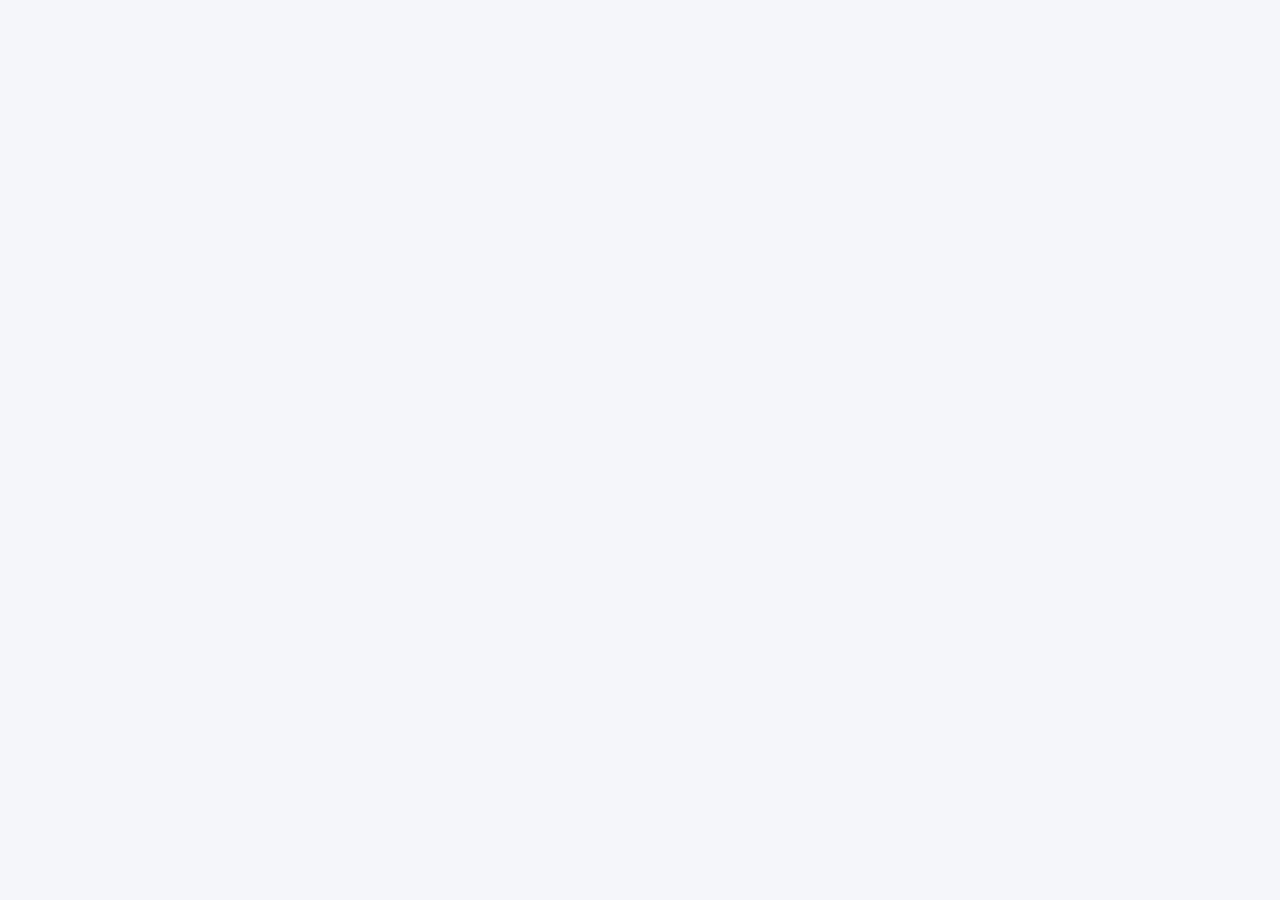
==== panel/index.html @ 8fb0e231 "Replace AriaNg/File Browser with a single web panel for aria2, files and Google Drive Co-Authored-By" ====
<!doctype html>
<html lang="bn">
<head>
<meta charset="utf-8">
<meta name="viewport" content="width=device-width, initial-scale=1">
<title>Download Panel</title>
<link rel="icon" href="data:image/svg+xml,<svg xmlns='http://www.w3.org/2000/svg' viewBox='0 0 24 24'><path fill='%232563eb' d='M12 3v10.6l3.3-3.3 1.4 1.4L12 16.4l-4.7-4.7 1.4-1.4 3.3 3.3V3zM5 19h14v2H5z'/></svg>">
<style>
:root {
  --bg: #f4f6fa; --card: #ffffff; --text: #111827; --muted: #6b7280; --line: #e5e7eb;
  --accent: #2563eb; --accent-soft: #dbeafe; --ok: #16a34a; --warn: #d97706; --bad: #dc2626;
  --bar: #e5e7eb; --shadow: 0 1px 3px rgba(0,0,0,.06), 0 1px 2px rgba(0,0,0,.04);
}
@media (prefers-color-scheme: dark) {
  :root {
    --bg: #0f1115; --card: #181b22; --text: #e5e7eb; --muted: #9ca3af; --line: #2a2f3a;
    --accent: #60a5fa; --accent-soft: #1e2a44; --ok: #4ade80; --warn: #fbbf24; --bad: #f87171;
    --bar: #2a2f3a; --shadow: none;
  }
}
* { box-sizing: border-box; }
body { margin: 0; background: var(--bg); color: var(--text);
  font: 15px/1.5 system-ui, -apple-system, "Segoe UI", "Noto Sans Bengali", sans-serif; }
button, input, select, textarea { font: inherit; color: inherit; }
a { color: var(--accent); }
.hidden { display: none !important; }

header { background: var(--card); border-bottom: 1px solid var(--line); position: sticky; top: 0; z-index: 5; }
.top { max-width: 1100px; margin: 0 auto; padding: 10px 16px; display: flex; align-items: center; gap: 12px; flex-wrap: wrap; }
.brand { font-weight: 700; font-size: 17px; display: flex; align-items: center; gap: 8px; }
.stats { margin-left: auto; display: flex; gap: 14px; font-size: 13px; color: var(--muted); flex-wrap: wrap; }
.stats b { color: var(--text); font-weight: 600; }
nav { max-width: 1100px; margin: 0 auto; padding: 0 8px; display: flex; gap: 2px; overflow-x: auto; }
nav button { background: none; border: 0; padding: 10px 12px; cursor: pointer; color: var(--muted);
  border-bottom: 2px solid transparent; white-space: nowrap; }
nav button.active { color: var(--accent); border-bottom-color: var(--accent); font-weight: 600; }
.badge { background: var(--accent); color: #fff; border-radius: 99px; font-size: 11px; padding: 0 6px; margin-left: 4px; }

main { max-width: 1100px; margin: 0 auto; padding: 16px; }
.card { background: var(--card); border: 1px solid var(--line); border-radius: 12px; padding: 16px; margin-bottom: 16px; box-shadow: var(--shadow); }
.card h2 { margin: 0 0 12px; font-size: 16px; }
.row { display: flex; gap: 8px; flex-wrap: wrap; align-items: center; }
.grow { flex: 1; min-width: 160px; }
label.small { font-size: 13px; color: var(--muted); display: block; margin-bottom: 4px; }
input[type=text], input[type=password], input[type=url], select, textarea {
  width: 100%; background: var(--bg); border: 1px solid var(--line); border-radius: 8px; padding: 8px 10px; }
textarea { min-height: 90px; resize: vertical; font-family: ui-monospace, monospace; font-size: 13px; }
.btn { border: 1px solid var(--line); background: var(--card); border-radius: 8px; padding: 7px 12px; cursor: pointer; white-space: nowrap; }
.btn:hover { border-color: var(--accent); }
.btn.primary { background: var(--accent); border-color: var(--accent); color: #fff; }
.btn.danger { color: var(--bad); }
.btn.sm { padding: 3px 8px; font-size: 13px; }
.btn:disabled { opacity: .5; cursor: default; }
.muted { color: var(--muted); font-size: 13px; }

.list { display: flex; flex-direction: column; }
.item { display: flex; gap: 10px; align-items: center; padding: 10px 4px; border-top: 1px solid var(--line); flex-wrap: wrap; }
.item:first-child { border-top: 0; }
.item .name { flex: 1; min-width: 180px; word-break: break-all; }
.item .name.link { cursor: pointer; color: var(--accent); }
.item .meta { font-size: 12px; color: var(--muted); }
.actions { display: flex; gap: 4px; flex-wrap: wrap; }
.bar { height: 6px; background: var(--bar); border-radius: 99px; overflow: hidden; margin-top: 6px; }
.bar > i { display: block; height: 100%; background: var(--accent); transition: width .4s; }
.bar.ok > i { background: var(--ok); } .bar.bad > i { background: var(--bad); } .bar.warn > i { background: var(--warn); }
.pill { font-size: 11px; padding: 1px 8px; border-radius: 99px; background: var(--accent-soft); color: var(--accent); }
.pill.ok { color: var(--ok); } .pill.bad { color: var(--bad); } .pill.warn { color: var(--warn); }
.crumbs { display: flex; gap: 4px; flex-wrap: wrap; align-items: center; margin-bottom: 8px; font-size: 14px; }
.crumbs a { cursor: pointer; text-decoration: none; }
.drop { border: 2px dashed var(--line); border-radius: 10px; padding: 14px; text-align: center; color: var(--muted); font-size: 14px; }
.drop.over { border-color: var(--accent); color: var(--accent); background: var(--accent-soft); }
.tabs2 { display: flex; gap: 6px; margin-bottom: 10px; flex-wrap: wrap; }
.empty { text-align: center; color: var(--muted); padding: 24px 0; }
.steps { margin: 0; padding-left: 20px; }
.steps li { margin-bottom: 10px; }

#login { max-width: 360px; margin: 12vh auto; }
#toast { position: fixed; bottom: 16px; left: 50%; transform: translateX(-50%); z-index: 20;
  display: flex; flex-direction: column; gap: 6px; width: min(92vw, 420px); }
#toast div { background: #111827; color: #fff; padding: 10px 14px; border-radius: 8px; font-size: 14px; box-shadow: 0 4px 12px rgba(0,0,0,.2); }
#toast div.err { background: var(--bad); }
.switch { display: flex; align-items: center; gap: 8px; cursor: pointer; }
</style>
</head>
<body>

<!-- Login -->
<section id="login" class="card hidden">
  <h2>🔐 লগইন</h2>
  <form id="loginForm">
    <label class="small">পাসওয়ার্ড</label>
    <input type="password" id="loginPass" autocomplete="current-password" required>
    <div class="row" style="margin-top:12px"><button class="btn primary grow" type="submit">লগইন</button></div>
  </form>
</section>

<div id="app" class="hidden">
<header>
  <div class="top">
    <div class="brand">⬇️ Download Panel</div>
    <div class="stats">
      <span>⬇ <b id="stDown">0 B/s</b></span>
      <span>⬆ <b id="stUp">0 B/s</b></span>
      <span>💾 খালি <b id="stDisk">-</b></span>
      <span>☁ Drive <b id="stDrive">-</b></span>
    </div>
  </div>
  <nav id="nav">
    <button data-tab="downloads" class="active">⬇ ডাউনলোড <span class="badge hidden" id="bDl"></span></button>
    <button data-tab="files">📁 সার্ভারের ফাইল</button>
    <button data-tab="drive">☁ Google Drive</button>
    <button data-tab="jobs">🔄 ট্রান্সফার <span class="badge hidden" id="bJobs"></span></button>
    <button data-tab="settings">⚙ সেটিং</button>
  </nav>
</header>

<main>
<!-- Downloads -->
<section id="tab-downloads">
  <div class="card">
    <h2>➕ নতুন ডাউনলোড</h2>
    <label class="small">লিংক দিন (প্রতি লাইনে একটা): Direct link, Magnet, Google Drive শেয়ার লিংক</label>
    <textarea id="dlLinks" placeholder="https://example.com/file.zip&#10;magnet:?xt=urn:btih:...&#10;https://drive.google.com/file/d/..."></textarea>
    <div class="row" style="margin-top:10px">
      <div class="grow">
        <label class="small">কোথায় যাবে?</label>
        <select id="dlTarget">
          <option value="server">সার্ভারে (aria2, দ্রুত)</option>
          <option value="drive">সরাসরি Google Drive-এ</option>
        </select>
      </div>
      <div class="grow">
        <label class="small" id="dlFolderLabel">ফোল্ডার (খালি = মূল ফোল্ডার)</label>
        <input type="text" id="dlFolder" placeholder="যেমন: Movies">
      </div>
    </div>
    <div class="row" style="margin-top:12px">
      <button class="btn primary" id="dlAdd">⬇ ডাউনলোড শুরু</button>
      <label class="btn">📄 .torrent ফাইল<input type="file" id="dlTorrent" accept=".torrent" multiple hidden></label>
      <span class="muted">Drive লিংক বা Drive টার্গেটের জন্য আগে সেটিং-এ Drive কানেক্ট করুন।</span>
    </div>
  </div>

  <div class="card">
    <div class="row" style="margin-bottom:8px">
      <h2 style="margin:0" class="grow">📋 ডাউনলোড তালিকা</h2>
      <button class="btn sm" id="dlPauseAll">⏸ সব থামাও</button>
      <button class="btn sm" id="dlResumeAll">▶ সব চালাও</button>
      <button class="btn sm" id="dlPurge">🧹 শেষগুলো মুছো</button>
    </div>
    <div class="list" id="dlList"><div class="empty">কোনো ডাউনলোড নেই</div></div>
  </div>
</section>

<!-- Server files -->
<section id="tab-files" class="hidden">
  <div class="card">
    <div class="row" style="margin-bottom:10px">
      <h2 style="margin:0" class="grow">📁 সার্ভারের ফাইল</h2>
      <label class="btn primary">⬆ আপলোড<input type="file" id="fUpload" multiple hidden></label>
      <button class="btn" id="fMkdir">📂 নতুন ফোল্ডার</button>
      <button class="btn" id="fRefresh">🔄</button>
    </div>
    <div class="drop" id="fDrop">এখানে ফাইল টেনে এনে ছাড়ুন (drag &amp; drop), সার্ভারে আপলোড হবে</div>
    <div class="list" id="fUploads" style="margin-top:8px"></div>
    <div class="crumbs" id="fCrumbs" style="margin-top:12px"></div>
    <div class="list" id="fList"></div>
  </div>
</section>

<!-- Google Drive -->
<section id="tab-drive" class="hidden">
  <div class="card hidden" id="gConnect">
    <h2>☁ Google Drive কানেক্ট করুন</h2>
    <div class="tabs2">
      <button class="btn sm primary" data-gmode="web">সহজ পদ্ধতি (ব্রাউজারে)</button>
      <button class="btn sm" data-gmode="token">টোকেন পদ্ধতি (rclone authorize)</button>
    </div>
    <div id="gWeb">
      <ol class="steps">
        <li><button class="btn primary" id="gStart">🔑 Google লগইন লিংক তৈরি করো</button></li>
        <li class="hidden" id="gStep2">এই লিংক খুলে Google একাউন্টে লগইন করে <b>Allow</b> দিন:<br>
          <a id="gLink" target="_blank" rel="noopener">Google লগইন পেজ খুলুন ↗</a></li>
        <li class="hidden" id="gStep3">Allow দেওয়ার পর একটা পেজ আসবে যেটা <b>খুলবে না</b> (127.0.0.1 ... লেখা)। এটাই স্বাভাবিক।
          ওই পেজের <b>address bar থেকে পুরো লিংকটা কপি</b> করে এখানে পেস্ট করুন:
          <div class="row" style="margin-top:6px">
            <input type="url" id="gRedirect" class="grow" placeholder="http://127.0.0.1:53682/?state=...&code=...">
            <button class="btn primary" id="gFinish">✔ কানেক্ট</button>
          </div></li>
      </ol>
    </div>
    <div id="gToken" class="hidden">
      <p class="muted">নিজের পিসিতে <a href="https://rclone.org/downloads/" target="_blank" rel="noopener">rclone</a> নামিয়ে চালান:
        <code>rclone authorize "drive"</code>। লগইন শেষে যে টোকেন দেখাবে সেটা পুরোটা পেস্ট করুন।</p>
      <textarea id="gTokenText" placeholder='{"access_token":"...","token_type":"Bearer",...}'></textarea>
      <div class="row" style="margin-top:8px"><button class="btn primary" id="gTokenSave">✔ কানেক্ট</button></div>
    </div>
  </div>

  <div id="gMain" class="hidden">
    <div class="card">
      <div class="row" style="margin-bottom:10px">
        <h2 style="margin:0" class="grow">☁ Google Drive <span class="muted" id="gQuota"></span></h2>
        <label class="btn primary">⬆ পিসি থেকে Drive-এ আপলোড<input type="file" id="gUpload" multiple hidden></label>
        <button class="btn" id="gMkdir">📂 নতুন ফোল্ডার</button>
        <button class="btn" id="gRefresh">🔄</button>
      </div>
      <div class="drop" id="gDrop">এখানে ফাইল ছাড়ুন, সরাসরি Google Drive-এ আপলোড হবে</div>
      <div class="list" id="gUploads" style="margin-top:8px"></div>
      <div class="crumbs" id="gCrumbs" style="margin-top:12px"></div>
      <div class="list" id="gList"></div>
    </div>
  </div>
</section>

<!-- Jobs -->
<section id="tab-jobs" class="hidden">
  <div class="card">
    <div class="row" style="margin-bottom:8px">
      <h2 style="margin:0" class="grow">🔄 Drive ট্রান্সফার</h2>
      <button class="btn sm" id="jClear">🧹 শেষগুলো মুছো</button>
    </div>
    <div class="list" id="jList"><div class="empty">কোনো ট্রান্সফার নেই</div></div>
  </div>
</section>

<!-- Settings -->
<section id="tab-settings" class="hidden">
  <div class="card">
    <h2>☁ Google Drive</h2>
    <p id="sDriveState" class="muted"></p>
    <div class="row">
      <button class="btn" id="sDriveConnect">🔑 কানেক্ট / আবার কানেক্ট</button>
      <button class="btn danger" id="sDriveDisconnect">⛔ ডিসকানেক্ট</button>
    </div>
  </div>
  <div class="card">
    <h2>🤖 অটো আপলোড</h2>
    <label class="switch"><input type="checkbox" id="sAuto"> সার্ভারে ডাউনলোড শেষ হলেই Google Drive-এ পাঠাও</label>
    <div class="row" style="margin-top:10px">
      <div class="grow"><label class="small">Drive-এর কোন ফোল্ডারে</label><input type="text" id="sAutoDest"></div>
    </div>
    <label class="switch" style="margin-top:10px"><input type="checkbox" id="sAutoMove"> আপলোডের পর সার্ভার থেকে মুছে ফেলো (জায়গা বাঁচাতে)</label>
    <div class="row" style="margin-top:12px"><button class="btn primary" id="sSave">💾 সেভ</button></div>
  </div>
  <div class="card">
    <h2>🔐 পাসওয়ার্ড বদলান</h2>
    <div class="row">
      <div class="grow"><label class="small">বর্তমান পাসওয়ার্ড</label><input type="password" id="pOld" autocomplete="current-password"></div>
      <div class="grow"><label class="small">নতুন পাসওয়ার্ড (৮+ অক্ষর)</label><input type="password" id="pNew" autocomplete="new-password"></div>
    </div>
    <div class="row" style="margin-top:12px">
      <button class="btn primary" id="pSave">বদলাও</button>
      <button class="btn danger" id="logout">🚪 লগআউট</button>
    </div>
  </div>
</section>
</main>
</div>

<div id="toast"></div>

<script>
const $ = s => document.querySelector(s);
const esc = s => String(s ?? '').replace(/[&<>"']/g, c => ({'&':'&amp;','<':'&lt;','>':'&gt;','"':'&quot;',"'":'&#39;'}[c]));
const enc = encodeURIComponent;
const join = (a, b) => [a, b].filter(Boolean).join('/');

function fmtSize(n) {
  n = Number(n) || 0;
  const u = ['B', 'KB', 'MB', 'GB', 'TB'];
  let i = 0;
  while (n >= 1024 && i < u.length - 1) { n /= 1024; i++; }
  return (i ? n.toFixed(n < 10 ? 2 : 1) : n) + ' ' + u[i];
}
function fmtEta(s) {
  if (!isFinite(s) || s <= 0) return '-';
  const h = Math.floor(s / 3600), m = Math.floor(s % 3600 / 60), sec = Math.floor(s % 60);
  return h ? `${h}h ${m}m` : m ? `${m}m ${sec}s` : `${sec}s`;
}
function fmtDate(t) {
  const d = typeof t === 'number' ? new Date(t * 1000) : new Date(t);
  return isNaN(d) ? '' : d.toLocaleString();
}
function toast(msg, err) {
  const el = document.createElement('div');
  el.textContent = msg;
  if (err) el.className = 'err';
  $('#toast').appendChild(el);
  setTimeout(() => el.remove(), err ? 6000 : 3000);
}

async function api(path, opts = {}) {
  const headers = { 'X-Panel': '1' };
  if (opts.body !== undefined) headers['Content-Type'] = 'application/json';
  const r = await fetch(path, { method: opts.method || 'GET', headers,
    body: opts.body !== undefined ? JSON.stringify(opts.body) : undefined });
  if (r.status === 401) { showLogin(); throw new Error('লগইন দরকার'); }
  const d = await r.json().catch(() => ({}));
  if (!r.ok) throw new Error(d.error || r.statusText);
  return d;
}
const post = (p, b) => api(p, { method: 'POST', body: b || {} });
const aria = (method, params = []) => post('/api/aria2', { method, params }).then(d => d.result);
async function run(fn, okMsg) {
  try { const r = await fn(); if (okMsg) toast(okMsg); return r; }
  catch (e) { if (e.message !== 'লগইন দরকার') toast(e.message, true); }
}

// ---------- login
function showLogin() { $('#app').classList.add('hidden'); $('#login').classList.remove('hidden'); $('#loginPass').focus(); }
function showApp() { $('#login').classList.add('hidden'); $('#app').classList.remove('hidden'); }
$('#loginForm').onsubmit = async e => {
  e.preventDefault();
  try { await post('/api/login', { password: $('#loginPass').value }); $('#loginPass').value = ''; start(); }
  catch (err) { toast(err.message, true); }
};
$('#logout').onclick = async () => { await post('/api/logout'); location.reload(); };

// ---------- tabs
let tab = 'downloads';
function setTab(name) {
  tab = name;
  document.querySelectorAll('#nav button').forEach(b => b.classList.toggle('active', b.dataset.tab === name));
  document.querySelectorAll('main > section').forEach(s => s.classList.toggle('hidden', s.id !== 'tab-' + name));
  try { localStorage.setItem('tab', name); } catch (e) {}
  if (name === 'files') loadFiles();
  if (name === 'drive') loadDrive();
  if (name === 'settings') loadSettings();
  tick();
}
$('#nav').onclick = e => { const b = e.target.closest('button'); if (b) setTab(b.dataset.tab); };

// ---------- header info
let info = { drive: false, state: {} };
async function loadInfo() {
  info = await api('/api/info');
  $('#stDisk').textContent = fmtSize(info.disk_free);
  $('#stDrive').textContent = info.drive ? '✔' : '✖';
}

// ---------- downloads (aria2)
$('#dlTarget').onchange = () => {
  $('#dlFolderLabel').textContent = $('#dlTarget').value === 'drive'
    ? 'Drive-এর ফোল্ডার (খালি = My Drive)' : 'সার্ভারের ফোল্ডার (খালি = মূল ফোল্ডার)';
};
const isDriveLink = u => /^https?:\/\/(drive|docs)\.google\.com\//.test(u);

$('#dlAdd').onclick = () => run(async () => {
  const links = $('#dlLinks').value.split('\n').map(s => s.trim()).filter(Boolean);
  if (!links.length) throw new Error('আগে লিংক দিন');
  const target = $('#dlTarget').value, folder = $('#dlFolder').value.trim().replace(/^\/+|\/+$/g, '');
  const driveLinks = links.filter(isDriveLink), others = links.filter(u => !isDriveLink(u));
  for (const url of driveLinks) await post('/api/drive/link', { url, target, dest: folder });
  if (target === 'drive') {
    const magnets = others.filter(u => !/^https?:/.test(u));
    if (magnets.length) throw new Error('Magnet/Torrent সরাসরি Drive-এ যায় না। সার্ভারে নামিয়ে অটো আপলোড চালু করুন।');
    if (others.length) await post('/api/drive/copyurl', { urls: others, dest: folder });
  } else {
    const opts = folder ? { dir: await serverDir(folder) } : {};
    for (const u of others) await aria('aria2.addUri', [[u], opts]);
  }
  $('#dlLinks').value = '';
  toast(`${links.length}টা লিংক যোগ হয়েছে`);
  if (driveLinks.length || target === 'drive') toast('Drive-এর কাজগুলো "ট্রান্সফার" ট্যাবে দেখুন');
  tick();
});

let ariaDir = null;
async function serverDir(folder) {
  if (!ariaDir) ariaDir = (await aria('aria2.getGlobalOption')).dir;
  return ariaDir.replace(/\/+$/, '') + '/' + folder;
}

$('#dlTorrent').onchange = e => run(async () => {
  const folder = $('#dlFolder').value.trim().replace(/^\/+|\/+$/g, '');
  for (const f of e.target.files) {
    const b64 = await new Promise((ok, bad) => {
      const r = new FileReader();
      r.onload = () => ok(r.result.split(',')[1]);
      r.onerror = bad;
      r.readAsDataURL(f);
    });
    await aria('aria2.addTorrent', [b64, [], folder ? { dir: await serverDir(folder) } : {}]);
  }
  e.target.value = '';
  tick();
}, 'Torrent যোগ হয়েছে');

$('#dlPauseAll').onclick = () => run(() => aria('aria2.pauseAll'), 'সব থামানো হয়েছে');
$('#dlResumeAll').onclick = () => run(() => aria('aria2.unpauseAll'), 'সব চালু হয়েছে');
$('#dlPurge').onclick = () => run(() => aria('aria2.purgeDownloadResult'), 'শেষগুলো তালিকা থেকে মুছেছে').then(tick);

function dlName(d) {
  if (d.bittorrent && d.bittorrent.info && d.bittorrent.info.name) return d.bittorrent.info.name;
  const f = d.files && d.files[0];
  if (f && f.path) return f.path.split('/').pop();
  if (f && f.uris && f.uris[0]) return f.uris[0].uri;
  return d.gid;
}
const STATUS = { active: ['চলছে', ''], waiting: ['অপেক্ষায়', 'warn'], paused: ['থামানো', 'warn'],
  complete: ['শেষ ✔', 'ok'], error: ['সমস্যা', 'bad'], removed: ['বাতিল', 'bad'] };

async function loadDownloads() {
  const keys = ['gid', 'status', 'totalLength', 'completedLength', 'downloadSpeed', 'uploadSpeed',
    'connections', 'numSeeders', 'errorMessage', 'files', 'bittorrent', 'dir', 'followedBy'];
  const res = await aria('system.multicall', [[
    { methodName: 'aria2.tellActive', params: [keys] },
    { methodName: 'aria2.tellWaiting', params: [0, 200, keys] },
    { methodName: 'aria2.tellStopped', params: [0, 200, keys] },
    { methodName: 'aria2.getGlobalStat', params: [] },
  ]]);
  const [act, wait, stop, stat] = res.map(r => r[0]);
  $('#stDown').textContent = fmtSize(stat.downloadSpeed) + '/s';
  $('#stUp').textContent = fmtSize(stat.uploadSpeed) + '/s';
  const n = act.length + wait.length;
  $('#bDl').textContent = n; $('#bDl').classList.toggle('hidden', !n);
  if (tab !== 'downloads') return;
  const all = [...act, ...wait, ...stop.slice().reverse()];
  if (!all.length) { $('#dlList').innerHTML = '<div class="empty">কোনো ডাউনলোড নেই</div>'; return; }
  $('#dlList').innerHTML = all.map(d => {
    const total = +d.totalLength, done = +d.completedLength, speed = +d.downloadSpeed;
    const pct = total ? Math.floor(done / total * 100) : 0;
    const [label, cls] = STATUS[d.status] || [d.status, ''];
    const meta = [`${fmtSize(done)} / ${total ? fmtSize(total) : '?'}`];
    if (d.status === 'active') {
      meta.push(`${fmtSize(speed)}/s`, `ETA ${fmtEta((total - done) / speed)}`, `কানেকশন ${d.connections}`);
      if (d.bittorrent) meta.push(`সিডার ${d.numSeeders}`);
    }
    if (d.errorMessage) meta.push(d.errorMessage);
    const btns = [];
    if (d.status === 'active' || d.status === 'waiting') btns.push(`<button class="btn sm" data-a="pause" data-g="${d.gid}">⏸</button>`);
    if (d.status === 'paused') btns.push(`<button class="btn sm" data-a="unpause" data-g="${d.gid}">▶</button>`);
    if (['active', 'waiting', 'paused'].includes(d.status)) btns.push(`<button class="btn sm danger" data-a="remove" data-g="${d.gid}">✖ বাতিল</button>`);
    else btns.push(`<button class="btn sm" data-a="clear" data-g="${d.gid}">🧹</button>`);
    if (d.status === 'error') btns.push(`<button class="btn sm" data-a="retry" data-g="${d.gid}">🔁 আবার</button>`);
    return `<div class="item"><div class="name">${esc(dlName(d))} <span class="pill ${cls}">${label}</span>
      <div class="meta">${esc(meta.join(' · '))}</div>
      <div class="bar ${cls}"><i style="width:${d.status === 'complete' ? 100 : pct}%"></i></div></div>
      <div class="actions">${btns.join('')}</div></div>`;
  }).join('');
}
$('#dlList').onclick = e => {
  const b = e.target.closest('button'); if (!b) return;
  const g = b.dataset.g, a = b.dataset.a;
  const acts = {
    pause: () => aria('aria2.pause', [g]),
    unpause: () => aria('aria2.unpause', [g]),
    remove: () => confirm('এই ডাউনলোড বাতিল করবেন?') && aria('aria2.forceRemove', [g]),
    clear: () => aria('aria2.removeDownloadResult', [g]),
    retry: async () => {
      const d = await aria('aria2.tellStatus', [g, ['files', 'dir']]);
      const uris = d.files[0].uris.map(u => u.uri).filter((v, i, s) => s.indexOf(v) === i);
      await aria('aria2.addUri', [uris, { dir: d.dir }]);
      await aria('aria2.removeDownloadResult', [g]);
    },
  };
  run(acts[a]).then(tick);
};

// ---------- server files
let fPath = '';
function crumbs(el, path, onGo, rootLabel) {
  const parts = path ? path.split('/') : [];
  let html = `<a data-p="">🏠 ${rootLabel}</a>`;
  parts.forEach((p, i) => { html += ` / <a data-p="${esc(parts.slice(0, i + 1).join('/'))}">${esc(p)}</a>`; });
  el.innerHTML = html;
  el.onclick = e => { const a = e.target.closest('a'); if (a) onGo(a.dataset.p); };
}
const MEDIA = /\.(mp4|webm|mkv|mp3|m4a|ogg|wav|flac|jpg|jpeg|png|gif|webp|pdf|txt)$/i;

async function loadFiles(path = fPath) {
  const d = await run(() => api('/api/files?path=' + enc(path)));
  if (!d) return;
  fPath = d.path;
  crumbs($('#fCrumbs'), fPath, p => loadFiles(p), 'সার্ভার');
  if (!d.items.length) { $('#fList').innerHTML = '<div class="empty">ফোল্ডার খালি</div>'; return; }
  $('#fList').innerHTML = d.items.map(i => {
    const p = esc(join(fPath, i.name));
    const btns = i.dir ? '' : `<a class="btn sm" href="/api/download?path=${enc(join(fPath, i.name))}" title="পিসিতে নামাও">⬇</a>`
      + (MEDIA.test(i.name) ? `<a class="btn sm" target="_blank" href="/api/download?inline=1&path=${enc(join(fPath, i.name))}" title="ব্রাউজারে খোলো">▶</a>` : '')
      + `<button class="btn sm" data-a="share" data-p="${p}" title="Direct link কপি">🔗</button>`;
    return `<div class="item"><div class="name ${i.dir ? 'link' : ''}" ${i.dir ? `data-a="open" data-p="${p}"` : ''}>
      ${i.dir ? '📁' : '📄'} ${esc(i.name)}<div class="meta">${i.dir ? 'ফোল্ডার' : fmtSize(i.size)} · ${fmtDate(i.mtime)}</div></div>
      <div class="actions">${btns}
        <button class="btn sm" data-a="todrive" data-p="${p}" title="Google Drive-এ পাঠাও">☁</button>
        <button class="btn sm" data-a="rename" data-p="${p}" data-n="${esc(i.name)}" title="নাম বদলাও">✏</button>
        <button class="btn sm danger" data-a="delete" data-p="${p}" title="মুছে ফেলো">🗑</button></div></div>`;
  }).join('');
}
$('#fList').onclick = e => {
  const el = e.target.closest('[data-a]'); if (!el) return;
  const p = el.dataset.p;
  ({
    open: () => loadFiles(p),
    share: () => run(async () => {
      const d = await post('/api/share', { path: p });
      const url = location.origin + d.url;
      try { await navigator.clipboard.writeText(url); toast(`Direct link কপি হয়েছে (${d.days} দিন চলবে)`); }
      catch (err) { prompt(`Direct link (${d.days} দিন চলবে):`, url); }
    }),
    todrive: () => {
      if (!info.drive) return toast('আগে Google Drive কানেক্ট করুন', true);
      const dest = prompt('Drive-এর কোন ফোল্ডারে পাঠাবেন? (খালি = My Drive)', info.state.autoupload_dest || '');
      if (dest === null) return;
      run(() => post('/api/drive/upload', { path: p, dest }), 'Drive-এ পাঠানো শুরু হয়েছে, "ট্রান্সফার" ট্যাবে দেখুন').then(tick);
    },
    rename: () => {
      const name = prompt('নতুন নাম:', el.dataset.n);
      if (name && name !== el.dataset.n) run(() => post('/api/fs/rename', { path: p, name }), 'নাম বদলেছে').then(() => loadFiles());
    },
    delete: () => confirm(`"${p}" মুছে ফেলবেন? এটা আর ফেরত আসবে না।`)
      && run(() => post('/api/fs/delete', { path: p }), 'মুছে ফেলা হয়েছে').then(() => loadFiles()),
  })[el.dataset.a]();
};
$('#fRefresh').onclick = () => loadFiles();
$('#fMkdir').onclick = () => {
  const name = prompt('নতুন ফোল্ডারের নাম:');
  if (name) run(() => post('/api/fs/mkdir', { dir: fPath, name }), 'ফোল্ডার তৈরি হয়েছে').then(() => loadFiles());
};

function uploadFile(file, url, listEl, done) {
  const row = document.createElement('div');
  row.className = 'item';
  row.innerHTML = `<div class="name">⬆ ${esc(file.name)}<div class="meta">0%</div><div class="bar"><i style="width:0"></i></div></div>
    <div class="actions"><button class="btn sm danger">✖</button></div>`;
  listEl.prepend(row);
  const xhr = new XMLHttpRequest();
  const started = Date.now();
  xhr.open('PUT', url);
  xhr.setRequestHeader('X-Panel', '1');
  xhr.upload.onprogress = e => {
    if (!e.lengthComputable) return;
    const pct = Math.floor(e.loaded / e.total * 100);
    const speed = e.loaded / ((Date.now() - started) / 1000);
    row.querySelector('i').style.width = pct + '%';
    row.querySelector('.meta').textContent = `${pct}% · ${fmtSize(e.loaded)} / ${fmtSize(e.total)} · ${fmtSize(speed)}/s`
      + (pct === 100 ? ' · শেষ করা হচ্ছে...' : '');
  };
  const finish = (ok, msg) => {
    row.querySelector('.bar').classList.add(ok ? 'ok' : 'bad');
    row.querySelector('.meta').textContent = msg;
    row.querySelector('.actions').innerHTML = '';
    setTimeout(() => row.remove(), ok ? 4000 : 15000);
    if (ok) done();
  };
  xhr.onload = () => {
    let d = {}; try { d = JSON.parse(xhr.responseText); } catch (e) {}
    if (xhr.status === 401) showLogin();
    xhr.status < 300 ? finish(true, 'আপলোড শেষ ✔') : finish(false, 'সমস্যা: ' + (d.error || xhr.statusText));
  };
  xhr.onerror = () => finish(false, 'নেটওয়ার্ক সমস্যা');
  xhr.onabort = () => finish(false, 'বাতিল করা হয়েছে');
  row.querySelector('button').onclick = () => xhr.abort();
  xhr.send(file);
}
function serverUpload(files) {
  const dir = fPath;
  for (const f of files) uploadFile(f, `/api/upload?dir=${enc(dir)}&name=${enc(f.name)}`, $('#fUploads'), () => { if (tab === 'files') loadFiles(); });
}
function driveUpload(files) {
  const dir = gPath;
  for (const f of files) uploadFile(f, `/api/drive/put?dir=${enc(dir)}&name=${enc(f.name)}`, $('#gUploads'), () => { if (tab === 'drive') loadDrive(); });
}
function dropZone(el, handler) {
  el.ondragover = e => { e.preventDefault(); el.classList.add('over'); };
  el.ondragleave = () => el.classList.remove('over');
  el.ondrop = e => { e.preventDefault(); el.classList.remove('over'); handler(e.dataTransfer.files); };
}
$('#fUpload').onchange = e => { serverUpload(e.target.files); e.target.value = ''; };
$('#gUpload').onchange = e => { driveUpload(e.target.files); e.target.value = ''; };
dropZone($('#fDrop'), serverUpload);
dropZone($('#gDrop'), driveUpload);

// ---------- Google Drive
let gPath = '';
async function loadDrive(path = gPath) {
  await loadInfo().catch(() => {});
  $('#gConnect').classList.toggle('hidden', info.drive);
  $('#gMain').classList.toggle('hidden', !info.drive);
  if (!info.drive) return;
  const d = await run(() => api('/api/drive/list?path=' + enc(path)));
  if (!d) return;
  gPath = d.path;
  crumbs($('#gCrumbs'), gPath, p => loadDrive(p), 'My Drive');
  if (!d.items.length) $('#gList').innerHTML = '<div class="empty">ফোল্ডার খালি</div>';
  else $('#gList').innerHTML = d.items.map(i => {
    const p = esc(join(gPath, i.name));
    return `<div class="item"><div class="name ${i.dir ? 'link' : ''}" ${i.dir ? `data-a="open" data-p="${p}"` : ''}>
      ${i.dir ? '📁' : '📄'} ${esc(i.name)}<div class="meta">${i.dir ? 'ফোল্ডার' : fmtSize(i.size)} · ${fmtDate(i.mtime)}</div></div>
      <div class="actions">
        ${i.dir ? '' : `<a class="btn sm" href="/api/drive/download?path=${enc(join(gPath, i.name))}&size=${i.size}" title="পিসিতে নামাও">⬇</a>`}
        <button class="btn sm" data-a="fetch" data-p="${p}" data-d="${i.dir ? 1 : ''}" title="সার্ভারে আনো">🖥</button>
        <button class="btn sm danger" data-a="delete" data-p="${p}" data-d="${i.dir ? 1 : ''}" title="মুছে ফেলো (Trash-এ যাবে)">🗑</button></div></div>`;
  }).join('');
  api('/api/drive/about').then(a => {
    $('#gQuota').textContent = a.total ? `(${fmtSize(a.used)} / ${fmtSize(a.total)} ব্যবহৃত)` : '';
  }).catch(() => {});
}
$('#gList').onclick = e => {
  const el = e.target.closest('[data-a]'); if (!el) return;
  const p = el.dataset.p, dir = !!el.dataset.d;
  ({
    open: () => loadDrive(p),
    fetch: () => {
      const dest = prompt('সার্ভারের কোন ফোল্ডারে আনবেন? (খালি = মূল ফোল্ডার)', '');
      if (dest === null) return;
      run(() => post('/api/drive/fetch', { path: p, dir, dest }), 'সার্ভারে আনা শুরু হয়েছে, "ট্রান্সফার" ট্যাবে দেখুন').then(tick);
    },
    delete: () => confirm(`Drive থেকে "${p}" মুছবেন? (Drive-এর Trash-এ যাবে)`)
      && run(() => post('/api/drive/delete', { path: p, dir }), 'মুছে ফেলা হয়েছে').then(() => loadDrive()),
  })[el.dataset.a]();
};
$('#gRefresh').onclick = () => loadDrive();
$('#gMkdir').onclick = () => {
  const name = prompt('নতুন ফোল্ডারের নাম:');
  if (name) run(() => post('/api/drive/mkdir', { dir: gPath, name }), 'ফোল্ডার তৈরি হয়েছে').then(() => loadDrive());
};
document.querySelectorAll('[data-gmode]').forEach(b => b.onclick = () => {
  document.querySelectorAll('[data-gmode]').forEach(x => x.classList.toggle('primary', x === b));
  $('#gWeb').classList.toggle('hidden', b.dataset.gmode !== 'web');
  $('#gToken').classList.toggle('hidden', b.dataset.gmode !== 'token');
});
$('#gStart').onclick = () => run(async () => {
  $('#gStart').disabled = true;
  try {
    const d = await post('/api/drive/auth/start');
    $('#gLink').href = d.url;
    $('#gStep2').classList.remove('hidden');
    $('#gStep3').classList.remove('hidden');
    window.open(d.url, '_blank', 'noopener');
  } finally { $('#gStart').disabled = false; }
});
async function afterConnect() { toast('Google Drive কানেক্ট হয়েছে ✔'); await loadDrive(''); }
$('#gFinish').onclick = () => run(async () => {
  $('#gFinish').disabled = true;
  try { await post('/api/drive/auth/finish', { url: $('#gRedirect').value }); $('#gRedirect').value = ''; await afterConnect(); }
  finally { $('#gFinish').disabled = false; }
});
$('#gTokenSave').onclick = () => run(async () => {
  await post('/api/drive/token', { token: $('#gTokenText').value });
  $('#gTokenText').value = '';
  await afterConnect();
});

// ---------- jobs
async function loadJobs() {
  const d = await api('/api/jobs');
  const running = d.jobs.filter(j => j.status === 'running').length;
  $('#bJobs').textContent = running; $('#bJobs').classList.toggle('hidden', !running);
  if (tab !== 'jobs') return;
  if (!d.jobs.length) { $('#jList').innerHTML = '<div class="empty">কোনো ট্রান্সফার নেই</div>'; return; }
  const S = { running: ['চলছে', ''], done: ['শেষ ✔', 'ok'], error: ['সমস্যা', 'bad'], cancelled: ['বাতিল', 'warn'] };
  $('#jList').innerHTML = d.jobs.map(j => {
    const [label, cls] = S[j.status];
    return `<div class="item"><div class="name">${esc(j.title)} <span class="pill ${cls}">${label}</span>
      <div class="meta">${esc(j.error || j.info || (j.status === 'running' ? 'শুরু হচ্ছে...' : ''))} · ${fmtDate(j.started)}</div>
      <div class="bar ${cls}"><i style="width:${j.progress}%"></i></div></div>
      <div class="actions">${j.status === 'running' ? `<button class="btn sm danger" data-id="${j.id}">✖ বাতিল</button>` : ''}</div></div>`;
  }).join('');
}
$('#jList').onclick = e => {
  const b = e.target.closest('button[data-id]');
  if (b) run(() => post('/api/jobs/cancel', { id: b.dataset.id })).then(tick);
};
$('#jClear').onclick = () => run(() => post('/api/jobs/clear')).then(tick);

// ---------- settings
async function loadSettings() {
  await loadInfo();
  $('#sDriveState').textContent = info.drive ? '✔ Google Drive কানেক্ট আছে।' : '✖ Google Drive কানেক্ট করা নেই।';
  $('#sAuto').checked = info.state.autoupload;
  $('#sAutoDest').value = info.state.autoupload_dest;
  $('#sAutoMove').checked = info.state.autoupload_move;
}
$('#sSave').onclick = () => run(async () => {
  if ($('#sAuto').checked && !info.drive) throw new Error('আগে Google Drive কানেক্ট করুন');
  await post('/api/settings', { autoupload: $('#sAuto').checked, autoupload_dest: $('#sAutoDest').value, autoupload_move: $('#sAutoMove').checked });
  await loadSettings();
}, 'সেভ হয়েছে');
$('#sDriveConnect').onclick = async () => {
  if (info.drive && !confirm('আবার কানেক্ট করলে আগের কানেকশন বদলে যাবে। চালিয়ে যাবেন?')) return;
  if (info.drive) await run(() => post('/api/drive/disconnect'));
  setTab('drive');
};
$('#sDriveDisconnect').onclick = () => confirm('Google Drive ডিসকানেক্ট করবেন?')
  && run(() => post('/api/drive/disconnect'), 'ডিসকানেক্ট হয়েছে').then(loadSettings);
$('#pSave').onclick = () => run(async () => {
  await post('/api/password', { old: $('#pOld').value, new: $('#pNew').value });
  $('#pOld').value = $('#pNew').value = '';
}, 'পাসওয়ার্ড বদলেছে');

// ---------- polling
let busy = false;
async function tick() {
  if (busy || $('#app').classList.contains('hidden')) return;
  busy = true;
  try { await Promise.all([loadDownloads().catch(e => { if (tab === 'downloads') $('#dlList').innerHTML = `<div class="empty">⚠ ${esc(e.message)}</div>`; }), loadJobs().catch(() => {})]); }
  finally { busy = false; }
}
async function start() {
  try { await loadInfo(); } catch (e) { return; }
  showApp();
  let saved = 'downloads';
  try { saved = localStorage.getItem('tab') || saved; } catch (e) {}
  setTab(saved);
}
setInterval(tick, 2000);
setInterval(() => { if (!$('#app').classList.contains('hidden')) loadInfo().catch(() => {}); }, 30000);
start();
</script>
</body>
</html>
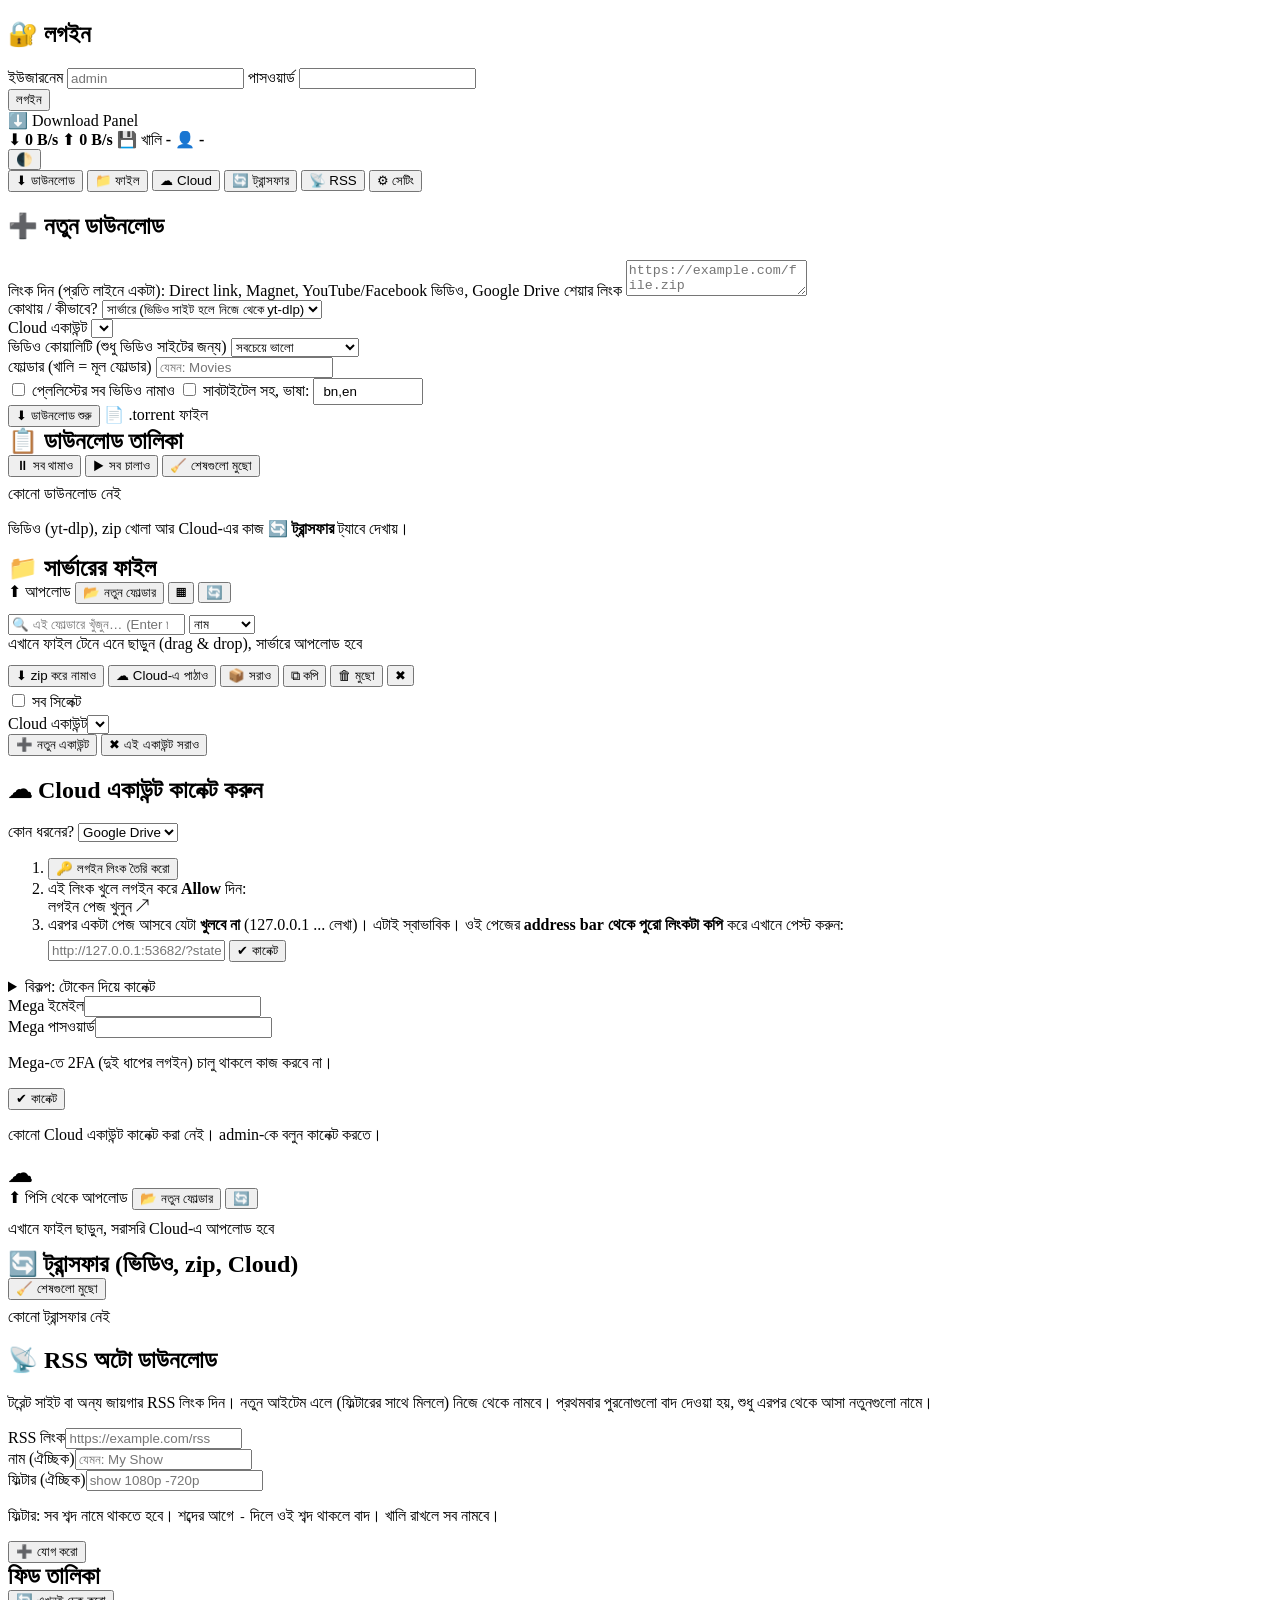
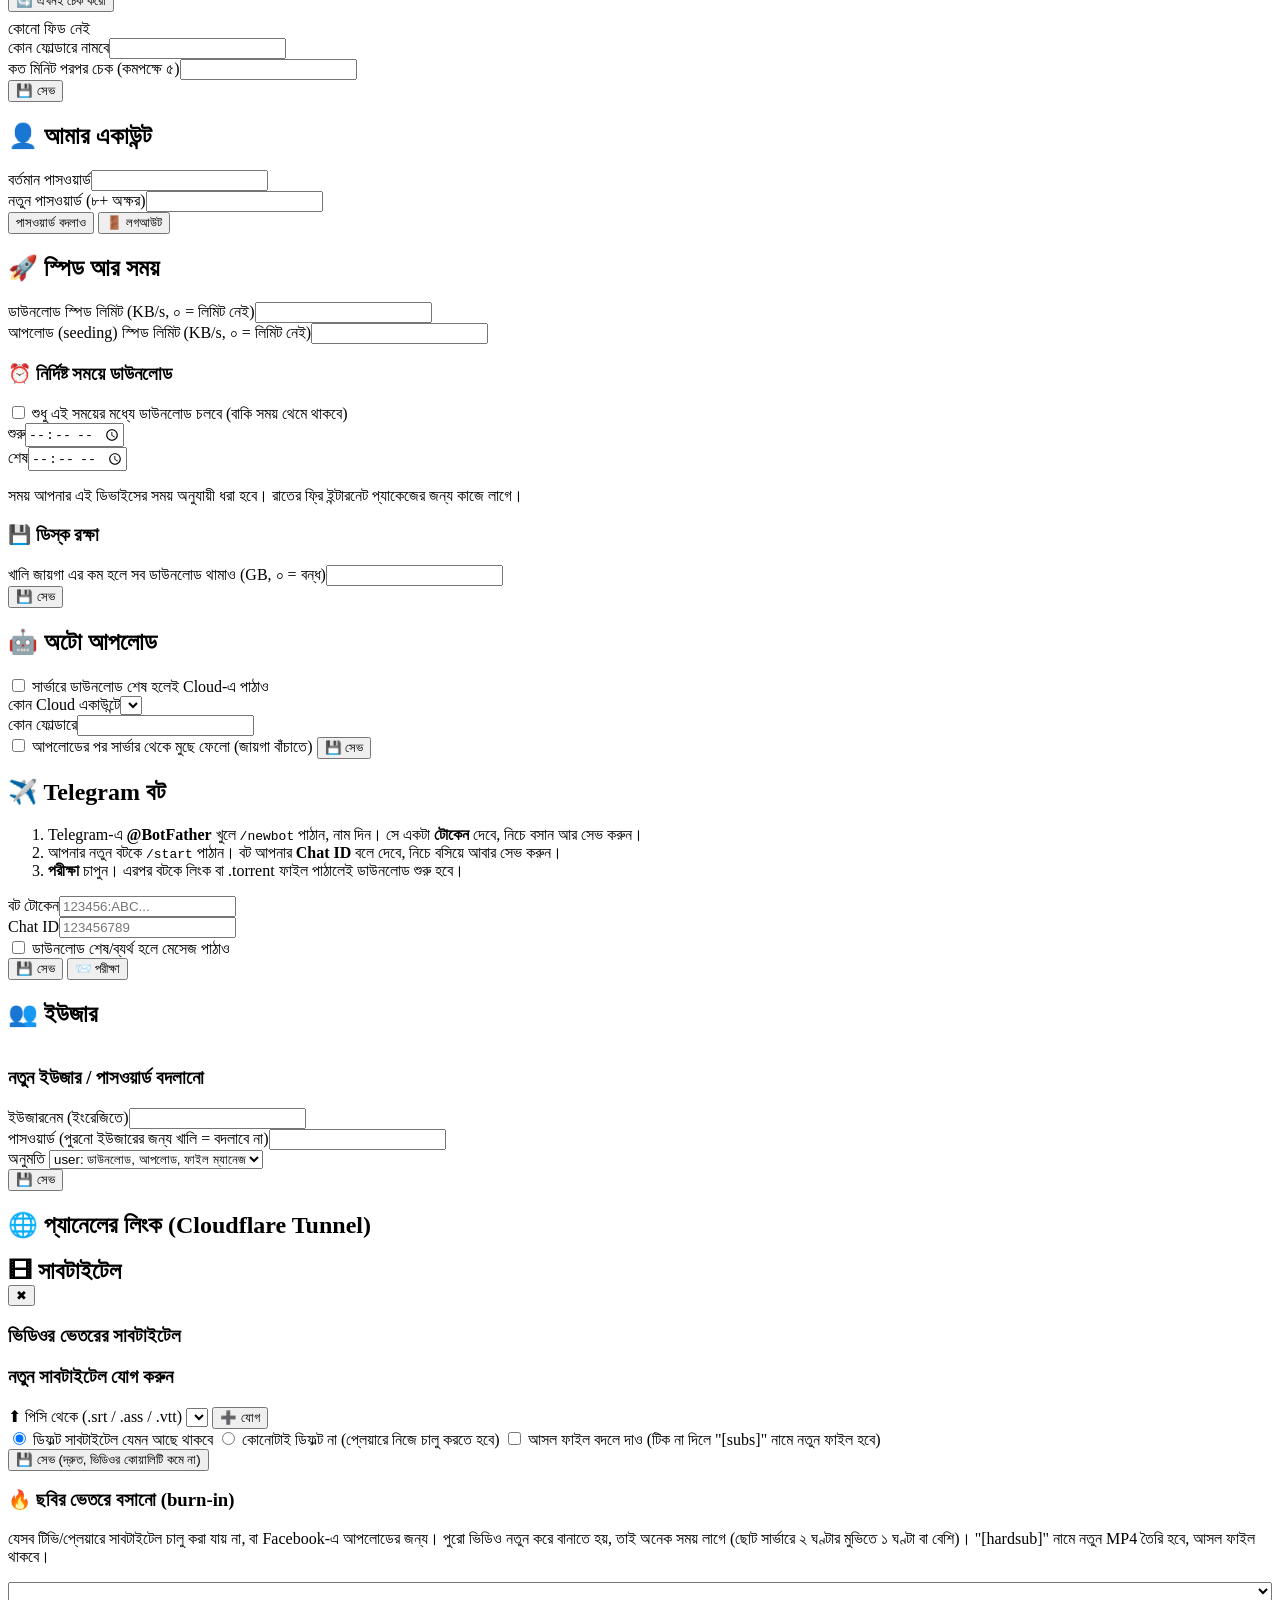
==== commit daa902c5: "Add PWA, theme toggle, file move/copy, search cap, and tests/CI Non-security feature and quality upd" ====
--- a/panel/index.html
+++ b/panel/index.html
@@ -5,82 +5,13 @@
 <meta name="viewport" content="width=device-width, initial-scale=1">
 <title>Download Panel</title>
 <link rel="icon" href="data:image/svg+xml,<svg xmlns='http://www.w3.org/2000/svg' viewBox='0 0 24 24'><path fill='%232563eb' d='M12 3v10.6l3.3-3.3 1.4 1.4L12 16.4l-4.7-4.7 1.4-1.4 3.3 3.3V3zM5 19h14v2H5z'/></svg>">
-<style>
-:root {
-  --bg: #f4f6fa; --card: #ffffff; --text: #111827; --muted: #6b7280; --line: #e5e7eb;
-  --accent: #2563eb; --accent-soft: #dbeafe; --ok: #16a34a; --warn: #d97706; --bad: #dc2626;
-  --bar: #e5e7eb; --shadow: 0 1px 3px rgba(0,0,0,.06), 0 1px 2px rgba(0,0,0,.04);
-}
-@media (prefers-color-scheme: dark) {
-  :root {
-    --bg: #0f1115; --card: #181b22; --text: #e5e7eb; --muted: #9ca3af; --line: #2a2f3a;
-    --accent: #60a5fa; --accent-soft: #1e2a44; --ok: #4ade80; --warn: #fbbf24; --bad: #f87171;
-    --bar: #2a2f3a; --shadow: none;
-  }
-}
-* { box-sizing: border-box; }
-body { margin: 0; background: var(--bg); color: var(--text);
-  font: 15px/1.5 system-ui, -apple-system, "Segoe UI", "Noto Sans Bengali", sans-serif; }
-button, input, select, textarea { font: inherit; color: inherit; }
-a { color: var(--accent); }
-.hidden { display: none !important; }
-
-header { background: var(--card); border-bottom: 1px solid var(--line); position: sticky; top: 0; z-index: 5; }
-.top { max-width: 1100px; margin: 0 auto; padding: 10px 16px; display: flex; align-items: center; gap: 12px; flex-wrap: wrap; }
-.brand { font-weight: 700; font-size: 17px; display: flex; align-items: center; gap: 8px; }
-.stats { margin-left: auto; display: flex; gap: 14px; font-size: 13px; color: var(--muted); flex-wrap: wrap; }
-.stats b { color: var(--text); font-weight: 600; }
-nav { max-width: 1100px; margin: 0 auto; padding: 0 8px; display: flex; gap: 2px; overflow-x: auto; }
-nav button { background: none; border: 0; padding: 10px 12px; cursor: pointer; color: var(--muted);
-  border-bottom: 2px solid transparent; white-space: nowrap; }
-nav button.active { color: var(--accent); border-bottom-color: var(--accent); font-weight: 600; }
-.badge { background: var(--accent); color: #fff; border-radius: 99px; font-size: 11px; padding: 0 6px; margin-left: 4px; }
-
-main { max-width: 1100px; margin: 0 auto; padding: 16px; }
-.card { background: var(--card); border: 1px solid var(--line); border-radius: 12px; padding: 16px; margin-bottom: 16px; box-shadow: var(--shadow); }
-.card h2 { margin: 0 0 12px; font-size: 16px; }
-.row { display: flex; gap: 8px; flex-wrap: wrap; align-items: center; }
-.grow { flex: 1; min-width: 160px; }
-label.small { font-size: 13px; color: var(--muted); display: block; margin-bottom: 4px; }
-input[type=text], input[type=password], input[type=url], select, textarea {
-  width: 100%; background: var(--bg); border: 1px solid var(--line); border-radius: 8px; padding: 8px 10px; }
-textarea { min-height: 90px; resize: vertical; font-family: ui-monospace, monospace; font-size: 13px; }
-.btn { border: 1px solid var(--line); background: var(--card); border-radius: 8px; padding: 7px 12px; cursor: pointer; white-space: nowrap; }
-.btn:hover { border-color: var(--accent); }
-.btn.primary { background: var(--accent); border-color: var(--accent); color: #fff; }
-.btn.danger { color: var(--bad); }
-.btn.sm { padding: 3px 8px; font-size: 13px; }
-.btn:disabled { opacity: .5; cursor: default; }
-.muted { color: var(--muted); font-size: 13px; }
-
-.list { display: flex; flex-direction: column; }
-.item { display: flex; gap: 10px; align-items: center; padding: 10px 4px; border-top: 1px solid var(--line); flex-wrap: wrap; }
-.item:first-child { border-top: 0; }
-.item .name { flex: 1; min-width: 180px; word-break: break-all; }
-.item .name.link { cursor: pointer; color: var(--accent); }
-.item .meta { font-size: 12px; color: var(--muted); }
-.actions { display: flex; gap: 4px; flex-wrap: wrap; }
-.bar { height: 6px; background: var(--bar); border-radius: 99px; overflow: hidden; margin-top: 6px; }
-.bar > i { display: block; height: 100%; background: var(--accent); transition: width .4s; }
-.bar.ok > i { background: var(--ok); } .bar.bad > i { background: var(--bad); } .bar.warn > i { background: var(--warn); }
-.pill { font-size: 11px; padding: 1px 8px; border-radius: 99px; background: var(--accent-soft); color: var(--accent); }
-.pill.ok { color: var(--ok); } .pill.bad { color: var(--bad); } .pill.warn { color: var(--warn); }
-.crumbs { display: flex; gap: 4px; flex-wrap: wrap; align-items: center; margin-bottom: 8px; font-size: 14px; }
-.crumbs a { cursor: pointer; text-decoration: none; }
-.drop { border: 2px dashed var(--line); border-radius: 10px; padding: 14px; text-align: center; color: var(--muted); font-size: 14px; }
-.drop.over { border-color: var(--accent); color: var(--accent); background: var(--accent-soft); }
-.tabs2 { display: flex; gap: 6px; margin-bottom: 10px; flex-wrap: wrap; }
-.empty { text-align: center; color: var(--muted); padding: 24px 0; }
-.steps { margin: 0; padding-left: 20px; }
-.steps li { margin-bottom: 10px; }
-
-#login { max-width: 360px; margin: 12vh auto; }
-#toast { position: fixed; bottom: 16px; left: 50%; transform: translateX(-50%); z-index: 20;
-  display: flex; flex-direction: column; gap: 6px; width: min(92vw, 420px); }
-#toast div { background: #111827; color: #fff; padding: 10px 14px; border-radius: 8px; font-size: 14px; box-shadow: 0 4px 12px rgba(0,0,0,.2); }
-#toast div.err { background: var(--bad); }
-.switch { display: flex; align-items: center; gap: 8px; cursor: pointer; }
-</style>
+<link rel="stylesheet" href="/app.css">
+<link rel="manifest" href="/manifest.webmanifest">
+<meta name="theme-color" content="#2563eb">
+<meta name="mobile-web-app-capable" content="yes">
+<meta name="apple-mobile-web-app-capable" content="yes">
+<meta name="apple-mobile-web-app-title" content="Download Panel">
+<script>try{var _t=localStorage.getItem('theme');if(_t==='light'||_t==='dark')document.documentElement.dataset.theme=_t;}catch(e){}</script>
 </head>
 <body>
 
@@ -88,9 +19,11 @@
 <section id="login" class="card hidden">
   <h2>🔐 লগইন</h2>
   <form id="loginForm">
-    <label class="small">পাসওয়ার্ড</label>
+    <label class="small">ইউজারনেম</label>
+    <input type="text" id="loginUser" autocomplete="username" placeholder="admin" autocapitalize="off">
+    <label class="small mt">পাসওয়ার্ড</label>
     <input type="password" id="loginPass" autocomplete="current-password" required>
-    <div class="row" style="margin-top:12px"><button class="btn primary grow" type="submit">লগইন</button></div>
+    <div class="row mt"><button class="btn primary grow" type="submit">লগইন</button></div>
   </form>
 </section>
 
@@ -102,31 +35,50 @@
       <span>⬇ <b id="stDown">0 B/s</b></span>
       <span>⬆ <b id="stUp">0 B/s</b></span>
       <span>💾 খালি <b id="stDisk">-</b></span>
-      <span>☁ Drive <b id="stDrive">-</b></span>
-    </div>
+      <span>👤 <b id="stUser">-</b></span>
+    </div>
+    <button id="themeToggle" class="btn sm" title="থিম বদলাও" aria-label="theme">🌓</button>
   </div>
   <nav id="nav">
     <button data-tab="downloads" class="active">⬇ ডাউনলোড <span class="badge hidden" id="bDl"></span></button>
-    <button data-tab="files">📁 সার্ভারের ফাইল</button>
-    <button data-tab="drive">☁ Google Drive</button>
+    <button data-tab="files">📁 ফাইল</button>
+    <button data-tab="cloud">☁ Cloud</button>
     <button data-tab="jobs">🔄 ট্রান্সফার <span class="badge hidden" id="bJobs"></span></button>
+    <button data-tab="rss" data-role="admin">📡 RSS</button>
     <button data-tab="settings">⚙ সেটিং</button>
   </nav>
 </header>
 
 <main>
+<div id="banners"></div>
+
 <!-- Downloads -->
 <section id="tab-downloads">
-  <div class="card">
+  <div class="card" data-role="user">
     <h2>➕ নতুন ডাউনলোড</h2>
-    <label class="small">লিংক দিন (প্রতি লাইনে একটা): Direct link, Magnet, Google Drive শেয়ার লিংক</label>
-    <textarea id="dlLinks" placeholder="https://example.com/file.zip&#10;magnet:?xt=urn:btih:...&#10;https://drive.google.com/file/d/..."></textarea>
-    <div class="row" style="margin-top:10px">
+    <label class="small">লিংক দিন (প্রতি লাইনে একটা): Direct link, Magnet, YouTube/Facebook ভিডিও, Google Drive শেয়ার লিংক</label>
+    <textarea id="dlLinks" placeholder="https://example.com/file.zip&#10;magnet:?xt=urn:btih:...&#10;https://youtu.be/...&#10;https://drive.google.com/file/d/..."></textarea>
+    <div class="row mt">
       <div class="grow">
-        <label class="small">কোথায় যাবে?</label>
+        <label class="small">কোথায় / কীভাবে?</label>
         <select id="dlTarget">
-          <option value="server">সার্ভারে (aria2, দ্রুত)</option>
-          <option value="drive">সরাসরি Google Drive-এ</option>
+          <option value="server">সার্ভারে (ভিডিও সাইট হলে নিজে থেকে yt-dlp)</option>
+          <option value="video">ভিডিও সাইট হিসেবে (yt-dlp, ১০০০+ সাইট)</option>
+          <option value="cloud">সরাসরি Cloud-এ (সার্ভারে জায়গা লাগবে না)</option>
+        </select>
+      </div>
+      <div class="grow hidden" id="dlRemoteBox">
+        <label class="small">Cloud একাউন্ট</label>
+        <select id="dlRemote" class="remoteSelect"></select>
+      </div>
+      <div class="grow" id="dlQualityBox">
+        <label class="small">ভিডিও কোয়ালিটি (শুধু ভিডিও সাইটের জন্য)</label>
+        <select id="dlQuality">
+          <option value="best">সবচেয়ে ভালো</option>
+          <option value="1080">1080p পর্যন্ত</option>
+          <option value="720">720p পর্যন্ত</option>
+          <option value="480">480p পর্যন্ত (কম ডাটা)</option>
+          <option value="audio">শুধু অডিও (MP3)</option>
         </select>
       </div>
       <div class="grow">
@@ -134,82 +86,128 @@
         <input type="text" id="dlFolder" placeholder="যেমন: Movies">
       </div>
     </div>
-    <div class="row" style="margin-top:12px">
+    <div class="row mt">
+      <label class="switch" id="dlPlaylistBox"><input type="checkbox" id="dlPlaylist"> প্লেলিস্টের সব ভিডিও নামাও</label>
+      <label class="switch" id="dlSubsBox"><input type="checkbox" id="dlSubs"> সাবটাইটেল সহ, ভাষা:
+        <input type="text" id="dlSubsLang" value="bn,en" style="width:90px;padding:4px 8px"></label>
+    </div>
+    <div class="row mt">
       <button class="btn primary" id="dlAdd">⬇ ডাউনলোড শুরু</button>
       <label class="btn">📄 .torrent ফাইল<input type="file" id="dlTorrent" accept=".torrent" multiple hidden></label>
-      <span class="muted">Drive লিংক বা Drive টার্গেটের জন্য আগে সেটিং-এ Drive কানেক্ট করুন।</span>
     </div>
   </div>
 
   <div class="card">
     <div class="row" style="margin-bottom:8px">
       <h2 style="margin:0" class="grow">📋 ডাউনলোড তালিকা</h2>
-      <button class="btn sm" id="dlPauseAll">⏸ সব থামাও</button>
-      <button class="btn sm" id="dlResumeAll">▶ সব চালাও</button>
-      <button class="btn sm" id="dlPurge">🧹 শেষগুলো মুছো</button>
+      <button class="btn sm" id="dlPauseAll" data-role="user">⏸ সব থামাও</button>
+      <button class="btn sm" id="dlResumeAll" data-role="user">▶ সব চালাও</button>
+      <button class="btn sm" id="dlPurge" data-role="user">🧹 শেষগুলো মুছো</button>
     </div>
     <div class="list" id="dlList"><div class="empty">কোনো ডাউনলোড নেই</div></div>
-  </div>
-</section>
-
-<!-- Server files -->
+    <p class="muted">ভিডিও (yt-dlp), zip খোলা আর Cloud-এর কাজ <b>🔄 ট্রান্সফার</b> ট্যাবে দেখায়।</p>
+  </div>
+</section>
+
+<!-- Files -->
 <section id="tab-files" class="hidden">
   <div class="card">
     <div class="row" style="margin-bottom:10px">
       <h2 style="margin:0" class="grow">📁 সার্ভারের ফাইল</h2>
-      <label class="btn primary">⬆ আপলোড<input type="file" id="fUpload" multiple hidden></label>
-      <button class="btn" id="fMkdir">📂 নতুন ফোল্ডার</button>
+      <label class="btn primary" data-role="user">⬆ আপলোড<input type="file" id="fUpload" multiple hidden></label>
+      <button class="btn" id="fMkdir" data-role="user">📂 নতুন ফোল্ডার</button>
+      <button class="btn" id="fView" title="লিস্ট / গ্রিড">▦</button>
       <button class="btn" id="fRefresh">🔄</button>
     </div>
-    <div class="drop" id="fDrop">এখানে ফাইল টেনে এনে ছাড়ুন (drag &amp; drop), সার্ভারে আপলোড হবে</div>
+    <div class="row">
+      <input type="search" id="fSearch" class="grow" placeholder="🔍 এই ফোল্ডারে খুঁজুন… (Enter চাপলে সব ফোল্ডারে)">
+      <select id="fSort" style="width:auto">
+        <option value="name">নাম</option>
+        <option value="date">নতুন আগে</option>
+        <option value="size">বড় আগে</option>
+      </select>
+    </div>
+    <div class="drop mt" id="fDrop" data-role="user">এখানে ফাইল টেনে এনে ছাড়ুন (drag &amp; drop), সার্ভারে আপলোড হবে</div>
     <div class="list" id="fUploads" style="margin-top:8px"></div>
     <div class="crumbs" id="fCrumbs" style="margin-top:12px"></div>
-    <div class="list" id="fList"></div>
-  </div>
-</section>
-
-<!-- Google Drive -->
-<section id="tab-drive" class="hidden">
-  <div class="card hidden" id="gConnect">
-    <h2>☁ Google Drive কানেক্ট করুন</h2>
-    <div class="tabs2">
-      <button class="btn sm primary" data-gmode="web">সহজ পদ্ধতি (ব্রাউজারে)</button>
-      <button class="btn sm" data-gmode="token">টোকেন পদ্ধতি (rclone authorize)</button>
-    </div>
-    <div id="gWeb">
+    <div class="bulk row hidden" id="fBulk">
+      <b id="fBulkCount" class="grow"></b>
+      <button class="btn sm" data-bulk="zip">⬇ zip করে নামাও</button>
+      <button class="btn sm" data-bulk="cloud" data-role="user">☁ Cloud-এ পাঠাও</button>
+      <button class="btn sm" data-bulk="move" data-role="user">📦 সরাও</button>
+      <button class="btn sm" data-bulk="copy" data-role="user">⧉ কপি</button>
+      <button class="btn sm danger" data-bulk="delete" data-role="user">🗑 মুছো</button>
+      <button class="btn sm" data-bulk="clear">✖</button>
+    </div>
+    <div class="row muted" style="margin:4px 0"><label class="switch"><input type="checkbox" id="fSelectAll"> সব সিলেক্ট</label></div>
+    <div id="fList"></div>
+  </div>
+</section>
+
+<!-- Cloud -->
+<section id="tab-cloud" class="hidden">
+  <div class="card">
+    <div class="row">
+      <div class="grow"><label class="small">Cloud একাউন্ট</label><select id="cRemote" class="remoteSelect"></select></div>
+      <button class="btn" id="cAdd" data-role="admin">➕ নতুন একাউন্ট</button>
+      <button class="btn danger" id="cRemove" data-role="admin">✖ এই একাউন্ট সরাও</button>
+    </div>
+  </div>
+
+  <div class="card hidden" id="cConnect" data-role="admin">
+    <h2>☁ Cloud একাউন্ট কানেক্ট করুন</h2>
+    <div class="grow" style="max-width:320px">
+      <label class="small">কোন ধরনের?</label>
+      <select id="cType">
+        <option value="drive">Google Drive</option>
+        <option value="dropbox">Dropbox</option>
+        <option value="onedrive">OneDrive</option>
+        <option value="mega">Mega</option>
+      </select>
+    </div>
+    <div id="cOauth" class="mt">
       <ol class="steps">
-        <li><button class="btn primary" id="gStart">🔑 Google লগইন লিংক তৈরি করো</button></li>
-        <li class="hidden" id="gStep2">এই লিংক খুলে Google একাউন্টে লগইন করে <b>Allow</b> দিন:<br>
-          <a id="gLink" target="_blank" rel="noopener">Google লগইন পেজ খুলুন ↗</a></li>
-        <li class="hidden" id="gStep3">Allow দেওয়ার পর একটা পেজ আসবে যেটা <b>খুলবে না</b> (127.0.0.1 ... লেখা)। এটাই স্বাভাবিক।
+        <li><button class="btn primary" id="cStart">🔑 লগইন লিংক তৈরি করো</button></li>
+        <li class="hidden" id="cStep2">এই লিংক খুলে লগইন করে <b>Allow</b> দিন:<br>
+          <a id="cLink" target="_blank" rel="noopener">লগইন পেজ খুলুন ↗</a></li>
+        <li class="hidden" id="cStep3">এরপর একটা পেজ আসবে যেটা <b>খুলবে না</b> (127.0.0.1 ... লেখা)। এটাই স্বাভাবিক।
           ওই পেজের <b>address bar থেকে পুরো লিংকটা কপি</b> করে এখানে পেস্ট করুন:
           <div class="row" style="margin-top:6px">
-            <input type="url" id="gRedirect" class="grow" placeholder="http://127.0.0.1:53682/?state=...&code=...">
-            <button class="btn primary" id="gFinish">✔ কানেক্ট</button>
+            <input type="url" id="cRedirect" class="grow" placeholder="http://127.0.0.1:53682/?state=...&code=...">
+            <button class="btn primary" id="cFinish">✔ কানেক্ট</button>
           </div></li>
       </ol>
-    </div>
-    <div id="gToken" class="hidden">
-      <p class="muted">নিজের পিসিতে <a href="https://rclone.org/downloads/" target="_blank" rel="noopener">rclone</a> নামিয়ে চালান:
-        <code>rclone authorize "drive"</code>। লগইন শেষে যে টোকেন দেখাবে সেটা পুরোটা পেস্ট করুন।</p>
-      <textarea id="gTokenText" placeholder='{"access_token":"...","token_type":"Bearer",...}'></textarea>
-      <div class="row" style="margin-top:8px"><button class="btn primary" id="gTokenSave">✔ কানেক্ট</button></div>
-    </div>
-  </div>
-
-  <div id="gMain" class="hidden">
-    <div class="card">
-      <div class="row" style="margin-bottom:10px">
-        <h2 style="margin:0" class="grow">☁ Google Drive <span class="muted" id="gQuota"></span></h2>
-        <label class="btn primary">⬆ পিসি থেকে Drive-এ আপলোড<input type="file" id="gUpload" multiple hidden></label>
-        <button class="btn" id="gMkdir">📂 নতুন ফোল্ডার</button>
-        <button class="btn" id="gRefresh">🔄</button>
-      </div>
-      <div class="drop" id="gDrop">এখানে ফাইল ছাড়ুন, সরাসরি Google Drive-এ আপলোড হবে</div>
-      <div class="list" id="gUploads" style="margin-top:8px"></div>
-      <div class="crumbs" id="gCrumbs" style="margin-top:12px"></div>
-      <div class="list" id="gList"></div>
-    </div>
+      <details>
+        <summary class="muted">বিকল্প: টোকেন দিয়ে কানেক্ট</summary>
+        <p class="muted">নিজের পিসিতে <a href="https://rclone.org/downloads/" target="_blank" rel="noopener">rclone</a> নামিয়ে চালান:
+          <code id="cAuthCmd">rclone authorize "drive"</code>। লগইন শেষে যে টোকেন দেখাবে সেটা পুরোটা পেস্ট করুন।</p>
+        <textarea id="cToken" placeholder='{"access_token":"...","token_type":"Bearer",...}'></textarea>
+        <div class="row mt"><button class="btn primary" id="cTokenSave">✔ কানেক্ট</button></div>
+      </details>
+    </div>
+    <div id="cMega" class="mt hidden">
+      <div class="row">
+        <div class="grow"><label class="small">Mega ইমেইল</label><input type="text" id="cMegaUser" autocomplete="off"></div>
+        <div class="grow"><label class="small">Mega পাসওয়ার্ড</label><input type="password" id="cMegaPass" autocomplete="new-password"></div>
+      </div>
+      <p class="muted">Mega-তে 2FA (দুই ধাপের লগইন) চালু থাকলে কাজ করবে না।</p>
+      <button class="btn primary" id="cMegaSave">✔ কানেক্ট</button>
+    </div>
+  </div>
+
+  <div class="card hidden" id="cEmpty"><p class="muted">কোনো Cloud একাউন্ট কানেক্ট করা নেই। admin-কে বলুন কানেক্ট করতে।</p></div>
+
+  <div class="card hidden" id="cMain">
+    <div class="row" style="margin-bottom:10px">
+      <h2 style="margin:0" class="grow"><span id="cTitle">☁</span> <span class="muted" id="cQuota"></span></h2>
+      <label class="btn primary" data-role="user">⬆ পিসি থেকে আপলোড<input type="file" id="cUpload" multiple hidden></label>
+      <button class="btn" id="cMkdir" data-role="user">📂 নতুন ফোল্ডার</button>
+      <button class="btn" id="cRefresh">🔄</button>
+    </div>
+    <div class="drop" id="cDrop" data-role="user">এখানে ফাইল ছাড়ুন, সরাসরি Cloud-এ আপলোড হবে</div>
+    <div class="list" id="cUploads" style="margin-top:8px"></div>
+    <div class="crumbs" id="cCrumbs" style="margin-top:12px"></div>
+    <div class="list" id="cList"></div>
   </div>
 </section>
 
@@ -217,497 +215,168 @@
 <section id="tab-jobs" class="hidden">
   <div class="card">
     <div class="row" style="margin-bottom:8px">
-      <h2 style="margin:0" class="grow">🔄 Drive ট্রান্সফার</h2>
-      <button class="btn sm" id="jClear">🧹 শেষগুলো মুছো</button>
+      <h2 style="margin:0" class="grow">🔄 ট্রান্সফার (ভিডিও, zip, Cloud)</h2>
+      <button class="btn sm" id="jClear" data-role="user">🧹 শেষগুলো মুছো</button>
     </div>
     <div class="list" id="jList"><div class="empty">কোনো ট্রান্সফার নেই</div></div>
+  </div>
+</section>
+
+<!-- RSS -->
+<section id="tab-rss" class="hidden">
+  <div class="card">
+    <h2>📡 RSS অটো ডাউনলোড</h2>
+    <p class="muted">টরেন্ট সাইট বা অন্য জায়গার RSS লিংক দিন। নতুন আইটেম এলে (ফিল্টারের সাথে মিললে) নিজে থেকে নামবে।
+      প্রথমবার পুরনোগুলো বাদ দেওয়া হয়, শুধু এরপর থেকে আসা নতুনগুলো নামে।</p>
+    <div class="row">
+      <div class="grow"><label class="small">RSS লিংক</label><input type="url" id="rUrl" placeholder="https://example.com/rss"></div>
+      <div class="grow"><label class="small">নাম (ঐচ্ছিক)</label><input type="text" id="rName" placeholder="যেমন: My Show"></div>
+      <div class="grow"><label class="small">ফিল্টার (ঐচ্ছিক)</label><input type="text" id="rFilter" placeholder="show 1080p -720p"></div>
+    </div>
+    <p class="muted">ফিল্টার: সব শব্দ নামে থাকতে হবে। শব্দের আগে <code>-</code> দিলে ওই শব্দ থাকলে বাদ। খালি রাখলে সব নামবে।</p>
+    <button class="btn primary" id="rAdd">➕ যোগ করো</button>
+  </div>
+  <div class="card">
+    <div class="row" style="margin-bottom:8px">
+      <h2 style="margin:0" class="grow">ফিড তালিকা</h2>
+      <button class="btn sm" id="rCheck">🔄 এখনই চেক করো</button>
+    </div>
+    <div class="list" id="rList"><div class="empty">কোনো ফিড নেই</div></div>
+    <div class="row mt">
+      <div class="grow"><label class="small">কোন ফোল্ডারে নামবে</label><input type="text" id="rDest"></div>
+      <div class="grow"><label class="small">কত মিনিট পরপর চেক (কমপক্ষে ৫)</label><input type="number" id="rInterval" min="5"></div>
+    </div>
+    <button class="btn primary mt" id="rSaveSettings">💾 সেভ</button>
   </div>
 </section>
 
 <!-- Settings -->
 <section id="tab-settings" class="hidden">
   <div class="card">
-    <h2>☁ Google Drive</h2>
-    <p id="sDriveState" class="muted"></p>
-    <div class="row">
-      <button class="btn" id="sDriveConnect">🔑 কানেক্ট / আবার কানেক্ট</button>
-      <button class="btn danger" id="sDriveDisconnect">⛔ ডিসকানেক্ট</button>
-    </div>
-  </div>
-  <div class="card">
-    <h2>🤖 অটো আপলোড</h2>
-    <label class="switch"><input type="checkbox" id="sAuto"> সার্ভারে ডাউনলোড শেষ হলেই Google Drive-এ পাঠাও</label>
-    <div class="row" style="margin-top:10px">
-      <div class="grow"><label class="small">Drive-এর কোন ফোল্ডারে</label><input type="text" id="sAutoDest"></div>
-    </div>
-    <label class="switch" style="margin-top:10px"><input type="checkbox" id="sAutoMove"> আপলোডের পর সার্ভার থেকে মুছে ফেলো (জায়গা বাঁচাতে)</label>
-    <div class="row" style="margin-top:12px"><button class="btn primary" id="sSave">💾 সেভ</button></div>
-  </div>
-  <div class="card">
-    <h2>🔐 পাসওয়ার্ড বদলান</h2>
+    <h2>👤 আমার একাউন্ট</h2>
+    <p class="muted" id="sMe"></p>
     <div class="row">
       <div class="grow"><label class="small">বর্তমান পাসওয়ার্ড</label><input type="password" id="pOld" autocomplete="current-password"></div>
       <div class="grow"><label class="small">নতুন পাসওয়ার্ড (৮+ অক্ষর)</label><input type="password" id="pNew" autocomplete="new-password"></div>
     </div>
-    <div class="row" style="margin-top:12px">
-      <button class="btn primary" id="pSave">বদলাও</button>
+    <div class="row mt">
+      <button class="btn primary" id="pSave">পাসওয়ার্ড বদলাও</button>
       <button class="btn danger" id="logout">🚪 লগআউট</button>
     </div>
   </div>
+
+  <div class="card" data-role="admin">
+    <h2>🚀 স্পিড আর সময়</h2>
+    <div class="row">
+      <div class="grow"><label class="small">ডাউনলোড স্পিড লিমিট (KB/s, ০ = লিমিট নেই)</label><input type="number" id="sDown" min="0"></div>
+      <div class="grow"><label class="small">আপলোড (seeding) স্পিড লিমিট (KB/s, ০ = লিমিট নেই)</label><input type="number" id="sUp" min="0"></div>
+    </div>
+    <h3>⏰ নির্দিষ্ট সময়ে ডাউনলোড</h3>
+    <label class="switch"><input type="checkbox" id="sSched"> শুধু এই সময়ের মধ্যে ডাউনলোড চলবে (বাকি সময় থেমে থাকবে)</label>
+    <div class="row mt">
+      <div class="grow"><label class="small">শুরু</label><input type="time" id="sStart"></div>
+      <div class="grow"><label class="small">শেষ</label><input type="time" id="sEnd"></div>
+    </div>
+    <p class="muted">সময় আপনার এই ডিভাইসের সময় অনুযায়ী ধরা হবে। রাতের ফ্রি ইন্টারনেট প্যাকেজের জন্য কাজে লাগে।</p>
+    <h3>💾 ডিস্ক রক্ষা</h3>
+    <div class="row">
+      <div class="grow"><label class="small">খালি জায়গা এর কম হলে সব ডাউনলোড থামাও (GB, ০ = বন্ধ)</label><input type="number" id="sGuard" min="0" step="0.5"></div>
+    </div>
+    <button class="btn primary mt" data-save="speed">💾 সেভ</button>
+  </div>
+
+  <div class="card" data-role="admin">
+    <h2>🤖 অটো আপলোড</h2>
+    <label class="switch"><input type="checkbox" id="sAuto"> সার্ভারে ডাউনলোড শেষ হলেই Cloud-এ পাঠাও</label>
+    <div class="row mt">
+      <div class="grow"><label class="small">কোন Cloud একাউন্টে</label><select id="sAutoRemote" class="remoteSelect"></select></div>
+      <div class="grow"><label class="small">কোন ফোল্ডারে</label><input type="text" id="sAutoDest"></div>
+    </div>
+    <label class="switch mt"><input type="checkbox" id="sAutoMove"> আপলোডের পর সার্ভার থেকে মুছে ফেলো (জায়গা বাঁচাতে)</label>
+    <button class="btn primary mt" data-save="auto">💾 সেভ</button>
+  </div>
+
+  <div class="card" data-role="admin">
+    <h2>✈️ Telegram বট</h2>
+    <ol class="steps muted">
+      <li>Telegram-এ <b>@BotFather</b> খুলে <code>/newbot</code> পাঠান, নাম দিন। সে একটা <b>টোকেন</b> দেবে, নিচে বসান আর সেভ করুন।</li>
+      <li>আপনার নতুন বটকে <code>/start</code> পাঠান। বট আপনার <b>Chat ID</b> বলে দেবে, নিচে বসিয়ে আবার সেভ করুন।</li>
+      <li><b>পরীক্ষা</b> চাপুন। এরপর বটকে লিংক বা .torrent ফাইল পাঠালেই ডাউনলোড শুরু হবে।</li>
+    </ol>
+    <div class="row">
+      <div class="grow"><label class="small">বট টোকেন</label><input type="password" id="sTgToken" autocomplete="off" placeholder="123456:ABC..."></div>
+      <div class="grow"><label class="small">Chat ID</label><input type="text" id="sTgChat" placeholder="123456789"></div>
+    </div>
+    <label class="switch mt"><input type="checkbox" id="sTgNotify"> ডাউনলোড শেষ/ব্যর্থ হলে মেসেজ পাঠাও</label>
+    <div class="row mt">
+      <button class="btn primary" data-save="telegram">💾 সেভ</button>
+      <button class="btn" id="sTgTest">📨 পরীক্ষা</button>
+    </div>
+  </div>
+
+  <div class="card" data-role="admin">
+    <h2>👥 ইউজার</h2>
+    <table class="simple" id="uTable"></table>
+    <h3>নতুন ইউজার / পাসওয়ার্ড বদলানো</h3>
+    <div class="row">
+      <div class="grow"><label class="small">ইউজারনেম (ইংরেজিতে)</label><input type="text" id="uName" autocapitalize="off" autocomplete="off"></div>
+      <div class="grow"><label class="small">পাসওয়ার্ড (পুরনো ইউজারের জন্য খালি = বদলাবে না)</label><input type="password" id="uPass" autocomplete="new-password"></div>
+      <div class="grow"><label class="small">অনুমতি</label>
+        <select id="uRole">
+          <option value="viewer">viewer: শুধু দেখা আর নামানো</option>
+          <option value="user" selected>user: ডাউনলোড, আপলোড, ফাইল ম্যানেজ</option>
+          <option value="admin">admin: সব কিছু (সেটিং সহ)</option>
+        </select></div>
+    </div>
+    <button class="btn primary mt" id="uSave">💾 সেভ</button>
+  </div>
+
+  <div class="card" data-role="admin">
+    <h2>🌐 প্যানেলের লিংক (Cloudflare Tunnel)</h2>
+    <p id="sTunnel" class="muted"></p>
+  </div>
+  <p class="muted" id="sVersion"></p>
 </section>
 </main>
 </div>
 
+<div class="modal-bg hidden" id="subModal">
+  <div class="modal">
+    <div class="row"><h2 class="grow" style="margin:0">🎞 সাবটাইটেল</h2><button class="btn sm" id="subClose">✖</button></div>
+    <p class="muted" id="subFile"></p>
+
+    <h3>ভিডিওর ভেতরের সাবটাইটেল</h3>
+    <div class="list" id="subTracks"></div>
+
+    <h3>নতুন সাবটাইটেল যোগ করুন</h3>
+    <div class="row">
+      <label class="btn">⬆ পিসি থেকে (.srt / .ass / .vtt)<input type="file" id="subUpload" accept=".srt,.ass,.ssa,.vtt" hidden></label>
+      <select id="subPick"></select>
+      <button class="btn" id="subPickAdd">➕ যোগ</button>
+    </div>
+    <div class="list" id="subUploads"></div>
+    <div class="list" id="subNew"></div>
+
+    <div class="mt">
+      <label class="switch"><input type="radio" name="subDefault" value="keep" checked> ডিফল্ট সাবটাইটেল যেমন আছে থাকবে</label>
+      <label class="switch"><input type="radio" name="subDefault" value="off"> কোনোটাই ডিফল্ট না (প্লেয়ারে নিজে চালু করতে হবে)</label>
+      <label class="switch"><input type="checkbox" id="subReplace"> আসল ফাইল বদলে দাও (টিক না দিলে "[subs]" নামে নতুন ফাইল হবে)</label>
+    </div>
+    <div class="row mt"><button class="btn primary" id="subSave">💾 সেভ (দ্রুত, ভিডিওর কোয়ালিটি কমে না)</button></div>
+
+    <h3>🔥 ছবির ভেতরে বসানো (burn-in)</h3>
+    <p class="muted">যেসব টিভি/প্লেয়ারে সাবটাইটেল চালু করা যায় না, বা Facebook-এ আপলোডের জন্য। পুরো ভিডিও নতুন করে বানাতে হয়, তাই অনেক সময় লাগে
+      (ছোট সার্ভারে ২ ঘণ্টার মুভিতে ১ ঘণ্টা বা বেশি)। "[hardsub]" নামে নতুন MP4 তৈরি হবে, আসল ফাইল থাকবে।</p>
+    <div class="row">
+      <select id="subBurnSrc" class="grow" style="width:100%"></select>
+      <select id="subBurnQ"><option value="fast">দ্রুত</option><option value="good">ভালো কোয়ালিটি (আরো ধীর)</option></select>
+      <button class="btn" id="subBurn">🔥 বসাও</button>
+    </div>
+  </div>
+</div>
+
 <div id="toast"></div>
 
-<script>
-const $ = s => document.querySelector(s);
-const esc = s => String(s ?? '').replace(/[&<>"']/g, c => ({'&':'&amp;','<':'&lt;','>':'&gt;','"':'&quot;',"'":'&#39;'}[c]));
-const enc = encodeURIComponent;
-const join = (a, b) => [a, b].filter(Boolean).join('/');
-
-function fmtSize(n) {
-  n = Number(n) || 0;
-  const u = ['B', 'KB', 'MB', 'GB', 'TB'];
-  let i = 0;
-  while (n >= 1024 && i < u.length - 1) { n /= 1024; i++; }
-  return (i ? n.toFixed(n < 10 ? 2 : 1) : n) + ' ' + u[i];
-}
-function fmtEta(s) {
-  if (!isFinite(s) || s <= 0) return '-';
-  const h = Math.floor(s / 3600), m = Math.floor(s % 3600 / 60), sec = Math.floor(s % 60);
-  return h ? `${h}h ${m}m` : m ? `${m}m ${sec}s` : `${sec}s`;
-}
-function fmtDate(t) {
-  const d = typeof t === 'number' ? new Date(t * 1000) : new Date(t);
-  return isNaN(d) ? '' : d.toLocaleString();
-}
-function toast(msg, err) {
-  const el = document.createElement('div');
-  el.textContent = msg;
-  if (err) el.className = 'err';
-  $('#toast').appendChild(el);
-  setTimeout(() => el.remove(), err ? 6000 : 3000);
-}
-
-async function api(path, opts = {}) {
-  const headers = { 'X-Panel': '1' };
-  if (opts.body !== undefined) headers['Content-Type'] = 'application/json';
-  const r = await fetch(path, { method: opts.method || 'GET', headers,
-    body: opts.body !== undefined ? JSON.stringify(opts.body) : undefined });
-  if (r.status === 401) { showLogin(); throw new Error('লগইন দরকার'); }
-  const d = await r.json().catch(() => ({}));
-  if (!r.ok) throw new Error(d.error || r.statusText);
-  return d;
-}
-const post = (p, b) => api(p, { method: 'POST', body: b || {} });
-const aria = (method, params = []) => post('/api/aria2', { method, params }).then(d => d.result);
-async function run(fn, okMsg) {
-  try { const r = await fn(); if (okMsg) toast(okMsg); return r; }
-  catch (e) { if (e.message !== 'লগইন দরকার') toast(e.message, true); }
-}
-
-// ---------- login
-function showLogin() { $('#app').classList.add('hidden'); $('#login').classList.remove('hidden'); $('#loginPass').focus(); }
-function showApp() { $('#login').classList.add('hidden'); $('#app').classList.remove('hidden'); }
-$('#loginForm').onsubmit = async e => {
-  e.preventDefault();
-  try { await post('/api/login', { password: $('#loginPass').value }); $('#loginPass').value = ''; start(); }
-  catch (err) { toast(err.message, true); }
-};
-$('#logout').onclick = async () => { await post('/api/logout'); location.reload(); };
-
-// ---------- tabs
-let tab = 'downloads';
-function setTab(name) {
-  tab = name;
-  document.querySelectorAll('#nav button').forEach(b => b.classList.toggle('active', b.dataset.tab === name));
-  document.querySelectorAll('main > section').forEach(s => s.classList.toggle('hidden', s.id !== 'tab-' + name));
-  try { localStorage.setItem('tab', name); } catch (e) {}
-  if (name === 'files') loadFiles();
-  if (name === 'drive') loadDrive();
-  if (name === 'settings') loadSettings();
-  tick();
-}
-$('#nav').onclick = e => { const b = e.target.closest('button'); if (b) setTab(b.dataset.tab); };
-
-// ---------- header info
-let info = { drive: false, state: {} };
-async function loadInfo() {
-  info = await api('/api/info');
-  $('#stDisk').textContent = fmtSize(info.disk_free);
-  $('#stDrive').textContent = info.drive ? '✔' : '✖';
-}
-
-// ---------- downloads (aria2)
-$('#dlTarget').onchange = () => {
-  $('#dlFolderLabel').textContent = $('#dlTarget').value === 'drive'
-    ? 'Drive-এর ফোল্ডার (খালি = My Drive)' : 'সার্ভারের ফোল্ডার (খালি = মূল ফোল্ডার)';
-};
-const isDriveLink = u => /^https?:\/\/(drive|docs)\.google\.com\//.test(u);
-
-$('#dlAdd').onclick = () => run(async () => {
-  const links = $('#dlLinks').value.split('\n').map(s => s.trim()).filter(Boolean);
-  if (!links.length) throw new Error('আগে লিংক দিন');
-  const target = $('#dlTarget').value, folder = $('#dlFolder').value.trim().replace(/^\/+|\/+$/g, '');
-  const driveLinks = links.filter(isDriveLink), others = links.filter(u => !isDriveLink(u));
-  for (const url of driveLinks) await post('/api/drive/link', { url, target, dest: folder });
-  if (target === 'drive') {
-    const magnets = others.filter(u => !/^https?:/.test(u));
-    if (magnets.length) throw new Error('Magnet/Torrent সরাসরি Drive-এ যায় না। সার্ভারে নামিয়ে অটো আপলোড চালু করুন।');
-    if (others.length) await post('/api/drive/copyurl', { urls: others, dest: folder });
-  } else {
-    const opts = folder ? { dir: await serverDir(folder) } : {};
-    for (const u of others) await aria('aria2.addUri', [[u], opts]);
-  }
-  $('#dlLinks').value = '';
-  toast(`${links.length}টা লিংক যোগ হয়েছে`);
-  if (driveLinks.length || target === 'drive') toast('Drive-এর কাজগুলো "ট্রান্সফার" ট্যাবে দেখুন');
-  tick();
-});
-
-let ariaDir = null;
-async function serverDir(folder) {
-  if (!ariaDir) ariaDir = (await aria('aria2.getGlobalOption')).dir;
-  return ariaDir.replace(/\/+$/, '') + '/' + folder;
-}
-
-$('#dlTorrent').onchange = e => run(async () => {
-  const folder = $('#dlFolder').value.trim().replace(/^\/+|\/+$/g, '');
-  for (const f of e.target.files) {
-    const b64 = await new Promise((ok, bad) => {
-      const r = new FileReader();
-      r.onload = () => ok(r.result.split(',')[1]);
-      r.onerror = bad;
-      r.readAsDataURL(f);
-    });
-    await aria('aria2.addTorrent', [b64, [], folder ? { dir: await serverDir(folder) } : {}]);
-  }
-  e.target.value = '';
-  tick();
-}, 'Torrent যোগ হয়েছে');
-
-$('#dlPauseAll').onclick = () => run(() => aria('aria2.pauseAll'), 'সব থামানো হয়েছে');
-$('#dlResumeAll').onclick = () => run(() => aria('aria2.unpauseAll'), 'সব চালু হয়েছে');
-$('#dlPurge').onclick = () => run(() => aria('aria2.purgeDownloadResult'), 'শেষগুলো তালিকা থেকে মুছেছে').then(tick);
-
-function dlName(d) {
-  if (d.bittorrent && d.bittorrent.info && d.bittorrent.info.name) return d.bittorrent.info.name;
-  const f = d.files && d.files[0];
-  if (f && f.path) return f.path.split('/').pop();
-  if (f && f.uris && f.uris[0]) return f.uris[0].uri;
-  return d.gid;
-}
-const STATUS = { active: ['চলছে', ''], waiting: ['অপেক্ষায়', 'warn'], paused: ['থামানো', 'warn'],
-  complete: ['শেষ ✔', 'ok'], error: ['সমস্যা', 'bad'], removed: ['বাতিল', 'bad'] };
-
-async function loadDownloads() {
-  const keys = ['gid', 'status', 'totalLength', 'completedLength', 'downloadSpeed', 'uploadSpeed',
-    'connections', 'numSeeders', 'errorMessage', 'files', 'bittorrent', 'dir', 'followedBy'];
-  const res = await aria('system.multicall', [[
-    { methodName: 'aria2.tellActive', params: [keys] },
-    { methodName: 'aria2.tellWaiting', params: [0, 200, keys] },
-    { methodName: 'aria2.tellStopped', params: [0, 200, keys] },
-    { methodName: 'aria2.getGlobalStat', params: [] },
-  ]]);
-  const [act, wait, stop, stat] = res.map(r => r[0]);
-  $('#stDown').textContent = fmtSize(stat.downloadSpeed) + '/s';
-  $('#stUp').textContent = fmtSize(stat.uploadSpeed) + '/s';
-  const n = act.length + wait.length;
-  $('#bDl').textContent = n; $('#bDl').classList.toggle('hidden', !n);
-  if (tab !== 'downloads') return;
-  const all = [...act, ...wait, ...stop.slice().reverse()];
-  if (!all.length) { $('#dlList').innerHTML = '<div class="empty">কোনো ডাউনলোড নেই</div>'; return; }
-  $('#dlList').innerHTML = all.map(d => {
-    const total = +d.totalLength, done = +d.completedLength, speed = +d.downloadSpeed;
-    const pct = total ? Math.floor(done / total * 100) : 0;
-    const [label, cls] = STATUS[d.status] || [d.status, ''];
-    const meta = [`${fmtSize(done)} / ${total ? fmtSize(total) : '?'}`];
-    if (d.status === 'active') {
-      meta.push(`${fmtSize(speed)}/s`, `ETA ${fmtEta((total - done) / speed)}`, `কানেকশন ${d.connections}`);
-      if (d.bittorrent) meta.push(`সিডার ${d.numSeeders}`);
-    }
-    if (d.errorMessage) meta.push(d.errorMessage);
-    const btns = [];
-    if (d.status === 'active' || d.status === 'waiting') btns.push(`<button class="btn sm" data-a="pause" data-g="${d.gid}">⏸</button>`);
-    if (d.status === 'paused') btns.push(`<button class="btn sm" data-a="unpause" data-g="${d.gid}">▶</button>`);
-    if (['active', 'waiting', 'paused'].includes(d.status)) btns.push(`<button class="btn sm danger" data-a="remove" data-g="${d.gid}">✖ বাতিল</button>`);
-    else btns.push(`<button class="btn sm" data-a="clear" data-g="${d.gid}">🧹</button>`);
-    if (d.status === 'error') btns.push(`<button class="btn sm" data-a="retry" data-g="${d.gid}">🔁 আবার</button>`);
-    return `<div class="item"><div class="name">${esc(dlName(d))} <span class="pill ${cls}">${label}</span>
-      <div class="meta">${esc(meta.join(' · '))}</div>
-      <div class="bar ${cls}"><i style="width:${d.status === 'complete' ? 100 : pct}%"></i></div></div>
-      <div class="actions">${btns.join('')}</div></div>`;
-  }).join('');
-}
-$('#dlList').onclick = e => {
-  const b = e.target.closest('button'); if (!b) return;
-  const g = b.dataset.g, a = b.dataset.a;
-  const acts = {
-    pause: () => aria('aria2.pause', [g]),
-    unpause: () => aria('aria2.unpause', [g]),
-    remove: () => confirm('এই ডাউনলোড বাতিল করবেন?') && aria('aria2.forceRemove', [g]),
-    clear: () => aria('aria2.removeDownloadResult', [g]),
-    retry: async () => {
-      const d = await aria('aria2.tellStatus', [g, ['files', 'dir']]);
-      const uris = d.files[0].uris.map(u => u.uri).filter((v, i, s) => s.indexOf(v) === i);
-      await aria('aria2.addUri', [uris, { dir: d.dir }]);
-      await aria('aria2.removeDownloadResult', [g]);
-    },
-  };
-  run(acts[a]).then(tick);
-};
-
-// ---------- server files
-let fPath = '';
-function crumbs(el, path, onGo, rootLabel) {
-  const parts = path ? path.split('/') : [];
-  let html = `<a data-p="">🏠 ${rootLabel}</a>`;
-  parts.forEach((p, i) => { html += ` / <a data-p="${esc(parts.slice(0, i + 1).join('/'))}">${esc(p)}</a>`; });
-  el.innerHTML = html;
-  el.onclick = e => { const a = e.target.closest('a'); if (a) onGo(a.dataset.p); };
-}
-const MEDIA = /\.(mp4|webm|mkv|mp3|m4a|ogg|wav|flac|jpg|jpeg|png|gif|webp|pdf|txt)$/i;
-
-async function loadFiles(path = fPath) {
-  const d = await run(() => api('/api/files?path=' + enc(path)));
-  if (!d) return;
-  fPath = d.path;
-  crumbs($('#fCrumbs'), fPath, p => loadFiles(p), 'সার্ভার');
-  if (!d.items.length) { $('#fList').innerHTML = '<div class="empty">ফোল্ডার খালি</div>'; return; }
-  $('#fList').innerHTML = d.items.map(i => {
-    const p = esc(join(fPath, i.name));
-    const btns = i.dir ? '' : `<a class="btn sm" href="/api/download?path=${enc(join(fPath, i.name))}" title="পিসিতে নামাও">⬇</a>`
-      + (MEDIA.test(i.name) ? `<a class="btn sm" target="_blank" href="/api/download?inline=1&path=${enc(join(fPath, i.name))}" title="ব্রাউজারে খোলো">▶</a>` : '')
-      + `<button class="btn sm" data-a="share" data-p="${p}" title="Direct link কপি">🔗</button>`;
-    return `<div class="item"><div class="name ${i.dir ? 'link' : ''}" ${i.dir ? `data-a="open" data-p="${p}"` : ''}>
-      ${i.dir ? '📁' : '📄'} ${esc(i.name)}<div class="meta">${i.dir ? 'ফোল্ডার' : fmtSize(i.size)} · ${fmtDate(i.mtime)}</div></div>
-      <div class="actions">${btns}
-        <button class="btn sm" data-a="todrive" data-p="${p}" title="Google Drive-এ পাঠাও">☁</button>
-        <button class="btn sm" data-a="rename" data-p="${p}" data-n="${esc(i.name)}" title="নাম বদলাও">✏</button>
-        <button class="btn sm danger" data-a="delete" data-p="${p}" title="মুছে ফেলো">🗑</button></div></div>`;
-  }).join('');
-}
-$('#fList').onclick = e => {
-  const el = e.target.closest('[data-a]'); if (!el) return;
-  const p = el.dataset.p;
-  ({
-    open: () => loadFiles(p),
-    share: () => run(async () => {
-      const d = await post('/api/share', { path: p });
-      const url = location.origin + d.url;
-      try { await navigator.clipboard.writeText(url); toast(`Direct link কপি হয়েছে (${d.days} দিন চলবে)`); }
-      catch (err) { prompt(`Direct link (${d.days} দিন চলবে):`, url); }
-    }),
-    todrive: () => {
-      if (!info.drive) return toast('আগে Google Drive কানেক্ট করুন', true);
-      const dest = prompt('Drive-এর কোন ফোল্ডারে পাঠাবেন? (খালি = My Drive)', info.state.autoupload_dest || '');
-      if (dest === null) return;
-      run(() => post('/api/drive/upload', { path: p, dest }), 'Drive-এ পাঠানো শুরু হয়েছে, "ট্রান্সফার" ট্যাবে দেখুন').then(tick);
-    },
-    rename: () => {
-      const name = prompt('নতুন নাম:', el.dataset.n);
-      if (name && name !== el.dataset.n) run(() => post('/api/fs/rename', { path: p, name }), 'নাম বদলেছে').then(() => loadFiles());
-    },
-    delete: () => confirm(`"${p}" মুছে ফেলবেন? এটা আর ফেরত আসবে না।`)
-      && run(() => post('/api/fs/delete', { path: p }), 'মুছে ফেলা হয়েছে').then(() => loadFiles()),
-  })[el.dataset.a]();
-};
-$('#fRefresh').onclick = () => loadFiles();
-$('#fMkdir').onclick = () => {
-  const name = prompt('নতুন ফোল্ডারের নাম:');
-  if (name) run(() => post('/api/fs/mkdir', { dir: fPath, name }), 'ফোল্ডার তৈরি হয়েছে').then(() => loadFiles());
-};
-
-function uploadFile(file, url, listEl, done) {
-  const row = document.createElement('div');
-  row.className = 'item';
-  row.innerHTML = `<div class="name">⬆ ${esc(file.name)}<div class="meta">0%</div><div class="bar"><i style="width:0"></i></div></div>
-    <div class="actions"><button class="btn sm danger">✖</button></div>`;
-  listEl.prepend(row);
-  const xhr = new XMLHttpRequest();
-  const started = Date.now();
-  xhr.open('PUT', url);
-  xhr.setRequestHeader('X-Panel', '1');
-  xhr.upload.onprogress = e => {
-    if (!e.lengthComputable) return;
-    const pct = Math.floor(e.loaded / e.total * 100);
-    const speed = e.loaded / ((Date.now() - started) / 1000);
-    row.querySelector('i').style.width = pct + '%';
-    row.querySelector('.meta').textContent = `${pct}% · ${fmtSize(e.loaded)} / ${fmtSize(e.total)} · ${fmtSize(speed)}/s`
-      + (pct === 100 ? ' · শেষ করা হচ্ছে...' : '');
-  };
-  const finish = (ok, msg) => {
-    row.querySelector('.bar').classList.add(ok ? 'ok' : 'bad');
-    row.querySelector('.meta').textContent = msg;
-    row.querySelector('.actions').innerHTML = '';
-    setTimeout(() => row.remove(), ok ? 4000 : 15000);
-    if (ok) done();
-  };
-  xhr.onload = () => {
-    let d = {}; try { d = JSON.parse(xhr.responseText); } catch (e) {}
-    if (xhr.status === 401) showLogin();
-    xhr.status < 300 ? finish(true, 'আপলোড শেষ ✔') : finish(false, 'সমস্যা: ' + (d.error || xhr.statusText));
-  };
-  xhr.onerror = () => finish(false, 'নেটওয়ার্ক সমস্যা');
-  xhr.onabort = () => finish(false, 'বাতিল করা হয়েছে');
-  row.querySelector('button').onclick = () => xhr.abort();
-  xhr.send(file);
-}
-function serverUpload(files) {
-  const dir = fPath;
-  for (const f of files) uploadFile(f, `/api/upload?dir=${enc(dir)}&name=${enc(f.name)}`, $('#fUploads'), () => { if (tab === 'files') loadFiles(); });
-}
-function driveUpload(files) {
-  const dir = gPath;
-  for (const f of files) uploadFile(f, `/api/drive/put?dir=${enc(dir)}&name=${enc(f.name)}`, $('#gUploads'), () => { if (tab === 'drive') loadDrive(); });
-}
-function dropZone(el, handler) {
-  el.ondragover = e => { e.preventDefault(); el.classList.add('over'); };
-  el.ondragleave = () => el.classList.remove('over');
-  el.ondrop = e => { e.preventDefault(); el.classList.remove('over'); handler(e.dataTransfer.files); };
-}
-$('#fUpload').onchange = e => { serverUpload(e.target.files); e.target.value = ''; };
-$('#gUpload').onchange = e => { driveUpload(e.target.files); e.target.value = ''; };
-dropZone($('#fDrop'), serverUpload);
-dropZone($('#gDrop'), driveUpload);
-
-// ---------- Google Drive
-let gPath = '';
-async function loadDrive(path = gPath) {
-  await loadInfo().catch(() => {});
-  $('#gConnect').classList.toggle('hidden', info.drive);
-  $('#gMain').classList.toggle('hidden', !info.drive);
-  if (!info.drive) return;
-  const d = await run(() => api('/api/drive/list?path=' + enc(path)));
-  if (!d) return;
-  gPath = d.path;
-  crumbs($('#gCrumbs'), gPath, p => loadDrive(p), 'My Drive');
-  if (!d.items.length) $('#gList').innerHTML = '<div class="empty">ফোল্ডার খালি</div>';
-  else $('#gList').innerHTML = d.items.map(i => {
-    const p = esc(join(gPath, i.name));
-    return `<div class="item"><div class="name ${i.dir ? 'link' : ''}" ${i.dir ? `data-a="open" data-p="${p}"` : ''}>
-      ${i.dir ? '📁' : '📄'} ${esc(i.name)}<div class="meta">${i.dir ? 'ফোল্ডার' : fmtSize(i.size)} · ${fmtDate(i.mtime)}</div></div>
-      <div class="actions">
-        ${i.dir ? '' : `<a class="btn sm" href="/api/drive/download?path=${enc(join(gPath, i.name))}&size=${i.size}" title="পিসিতে নামাও">⬇</a>`}
-        <button class="btn sm" data-a="fetch" data-p="${p}" data-d="${i.dir ? 1 : ''}" title="সার্ভারে আনো">🖥</button>
-        <button class="btn sm danger" data-a="delete" data-p="${p}" data-d="${i.dir ? 1 : ''}" title="মুছে ফেলো (Trash-এ যাবে)">🗑</button></div></div>`;
-  }).join('');
-  api('/api/drive/about').then(a => {
-    $('#gQuota').textContent = a.total ? `(${fmtSize(a.used)} / ${fmtSize(a.total)} ব্যবহৃত)` : '';
-  }).catch(() => {});
-}
-$('#gList').onclick = e => {
-  const el = e.target.closest('[data-a]'); if (!el) return;
-  const p = el.dataset.p, dir = !!el.dataset.d;
-  ({
-    open: () => loadDrive(p),
-    fetch: () => {
-      const dest = prompt('সার্ভারের কোন ফোল্ডারে আনবেন? (খালি = মূল ফোল্ডার)', '');
-      if (dest === null) return;
-      run(() => post('/api/drive/fetch', { path: p, dir, dest }), 'সার্ভারে আনা শুরু হয়েছে, "ট্রান্সফার" ট্যাবে দেখুন').then(tick);
-    },
-    delete: () => confirm(`Drive থেকে "${p}" মুছবেন? (Drive-এর Trash-এ যাবে)`)
-      && run(() => post('/api/drive/delete', { path: p, dir }), 'মুছে ফেলা হয়েছে').then(() => loadDrive()),
-  })[el.dataset.a]();
-};
-$('#gRefresh').onclick = () => loadDrive();
-$('#gMkdir').onclick = () => {
-  const name = prompt('নতুন ফোল্ডারের নাম:');
-  if (name) run(() => post('/api/drive/mkdir', { dir: gPath, name }), 'ফোল্ডার তৈরি হয়েছে').then(() => loadDrive());
-};
-document.querySelectorAll('[data-gmode]').forEach(b => b.onclick = () => {
-  document.querySelectorAll('[data-gmode]').forEach(x => x.classList.toggle('primary', x === b));
-  $('#gWeb').classList.toggle('hidden', b.dataset.gmode !== 'web');
-  $('#gToken').classList.toggle('hidden', b.dataset.gmode !== 'token');
-});
-$('#gStart').onclick = () => run(async () => {
-  $('#gStart').disabled = true;
-  try {
-    const d = await post('/api/drive/auth/start');
-    $('#gLink').href = d.url;
-    $('#gStep2').classList.remove('hidden');
-    $('#gStep3').classList.remove('hidden');
-    window.open(d.url, '_blank', 'noopener');
-  } finally { $('#gStart').disabled = false; }
-});
-async function afterConnect() { toast('Google Drive কানেক্ট হয়েছে ✔'); await loadDrive(''); }
-$('#gFinish').onclick = () => run(async () => {
-  $('#gFinish').disabled = true;
-  try { await post('/api/drive/auth/finish', { url: $('#gRedirect').value }); $('#gRedirect').value = ''; await afterConnect(); }
-  finally { $('#gFinish').disabled = false; }
-});
-$('#gTokenSave').onclick = () => run(async () => {
-  await post('/api/drive/token', { token: $('#gTokenText').value });
-  $('#gTokenText').value = '';
-  await afterConnect();
-});
-
-// ---------- jobs
-async function loadJobs() {
-  const d = await api('/api/jobs');
-  const running = d.jobs.filter(j => j.status === 'running').length;
-  $('#bJobs').textContent = running; $('#bJobs').classList.toggle('hidden', !running);
-  if (tab !== 'jobs') return;
-  if (!d.jobs.length) { $('#jList').innerHTML = '<div class="empty">কোনো ট্রান্সফার নেই</div>'; return; }
-  const S = { running: ['চলছে', ''], done: ['শেষ ✔', 'ok'], error: ['সমস্যা', 'bad'], cancelled: ['বাতিল', 'warn'] };
-  $('#jList').innerHTML = d.jobs.map(j => {
-    const [label, cls] = S[j.status];
-    return `<div class="item"><div class="name">${esc(j.title)} <span class="pill ${cls}">${label}</span>
-      <div class="meta">${esc(j.error || j.info || (j.status === 'running' ? 'শুরু হচ্ছে...' : ''))} · ${fmtDate(j.started)}</div>
-      <div class="bar ${cls}"><i style="width:${j.progress}%"></i></div></div>
-      <div class="actions">${j.status === 'running' ? `<button class="btn sm danger" data-id="${j.id}">✖ বাতিল</button>` : ''}</div></div>`;
-  }).join('');
-}
-$('#jList').onclick = e => {
-  const b = e.target.closest('button[data-id]');
-  if (b) run(() => post('/api/jobs/cancel', { id: b.dataset.id })).then(tick);
-};
-$('#jClear').onclick = () => run(() => post('/api/jobs/clear')).then(tick);
-
-// ---------- settings
-async function loadSettings() {
-  await loadInfo();
-  $('#sDriveState').textContent = info.drive ? '✔ Google Drive কানেক্ট আছে।' : '✖ Google Drive কানেক্ট করা নেই।';
-  $('#sAuto').checked = info.state.autoupload;
-  $('#sAutoDest').value = info.state.autoupload_dest;
-  $('#sAutoMove').checked = info.state.autoupload_move;
-}
-$('#sSave').onclick = () => run(async () => {
-  if ($('#sAuto').checked && !info.drive) throw new Error('আগে Google Drive কানেক্ট করুন');
-  await post('/api/settings', { autoupload: $('#sAuto').checked, autoupload_dest: $('#sAutoDest').value, autoupload_move: $('#sAutoMove').checked });
-  await loadSettings();
-}, 'সেভ হয়েছে');
-$('#sDriveConnect').onclick = async () => {
-  if (info.drive && !confirm('আবার কানেক্ট করলে আগের কানেকশন বদলে যাবে। চালিয়ে যাবেন?')) return;
-  if (info.drive) await run(() => post('/api/drive/disconnect'));
-  setTab('drive');
-};
-$('#sDriveDisconnect').onclick = () => confirm('Google Drive ডিসকানেক্ট করবেন?')
-  && run(() => post('/api/drive/disconnect'), 'ডিসকানেক্ট হয়েছে').then(loadSettings);
-$('#pSave').onclick = () => run(async () => {
-  await post('/api/password', { old: $('#pOld').value, new: $('#pNew').value });
-  $('#pOld').value = $('#pNew').value = '';
-}, 'পাসওয়ার্ড বদলেছে');
-
-// ---------- polling
-let busy = false;
-async function tick() {
-  if (busy || $('#app').classList.contains('hidden')) return;
-  busy = true;
-  try { await Promise.all([loadDownloads().catch(e => { if (tab === 'downloads') $('#dlList').innerHTML = `<div class="empty">⚠ ${esc(e.message)}</div>`; }), loadJobs().catch(() => {})]); }
-  finally { busy = false; }
-}
-async function start() {
-  try { await loadInfo(); } catch (e) { return; }
-  showApp();
-  let saved = 'downloads';
-  try { saved = localStorage.getItem('tab') || saved; } catch (e) {}
-  setTab(saved);
-}
-setInterval(tick, 2000);
-setInterval(() => { if (!$('#app').classList.contains('hidden')) loadInfo().catch(() => {}); }, 30000);
-start();
-</script>
+<script src="/app.js"></script>
 </body>
 </html>
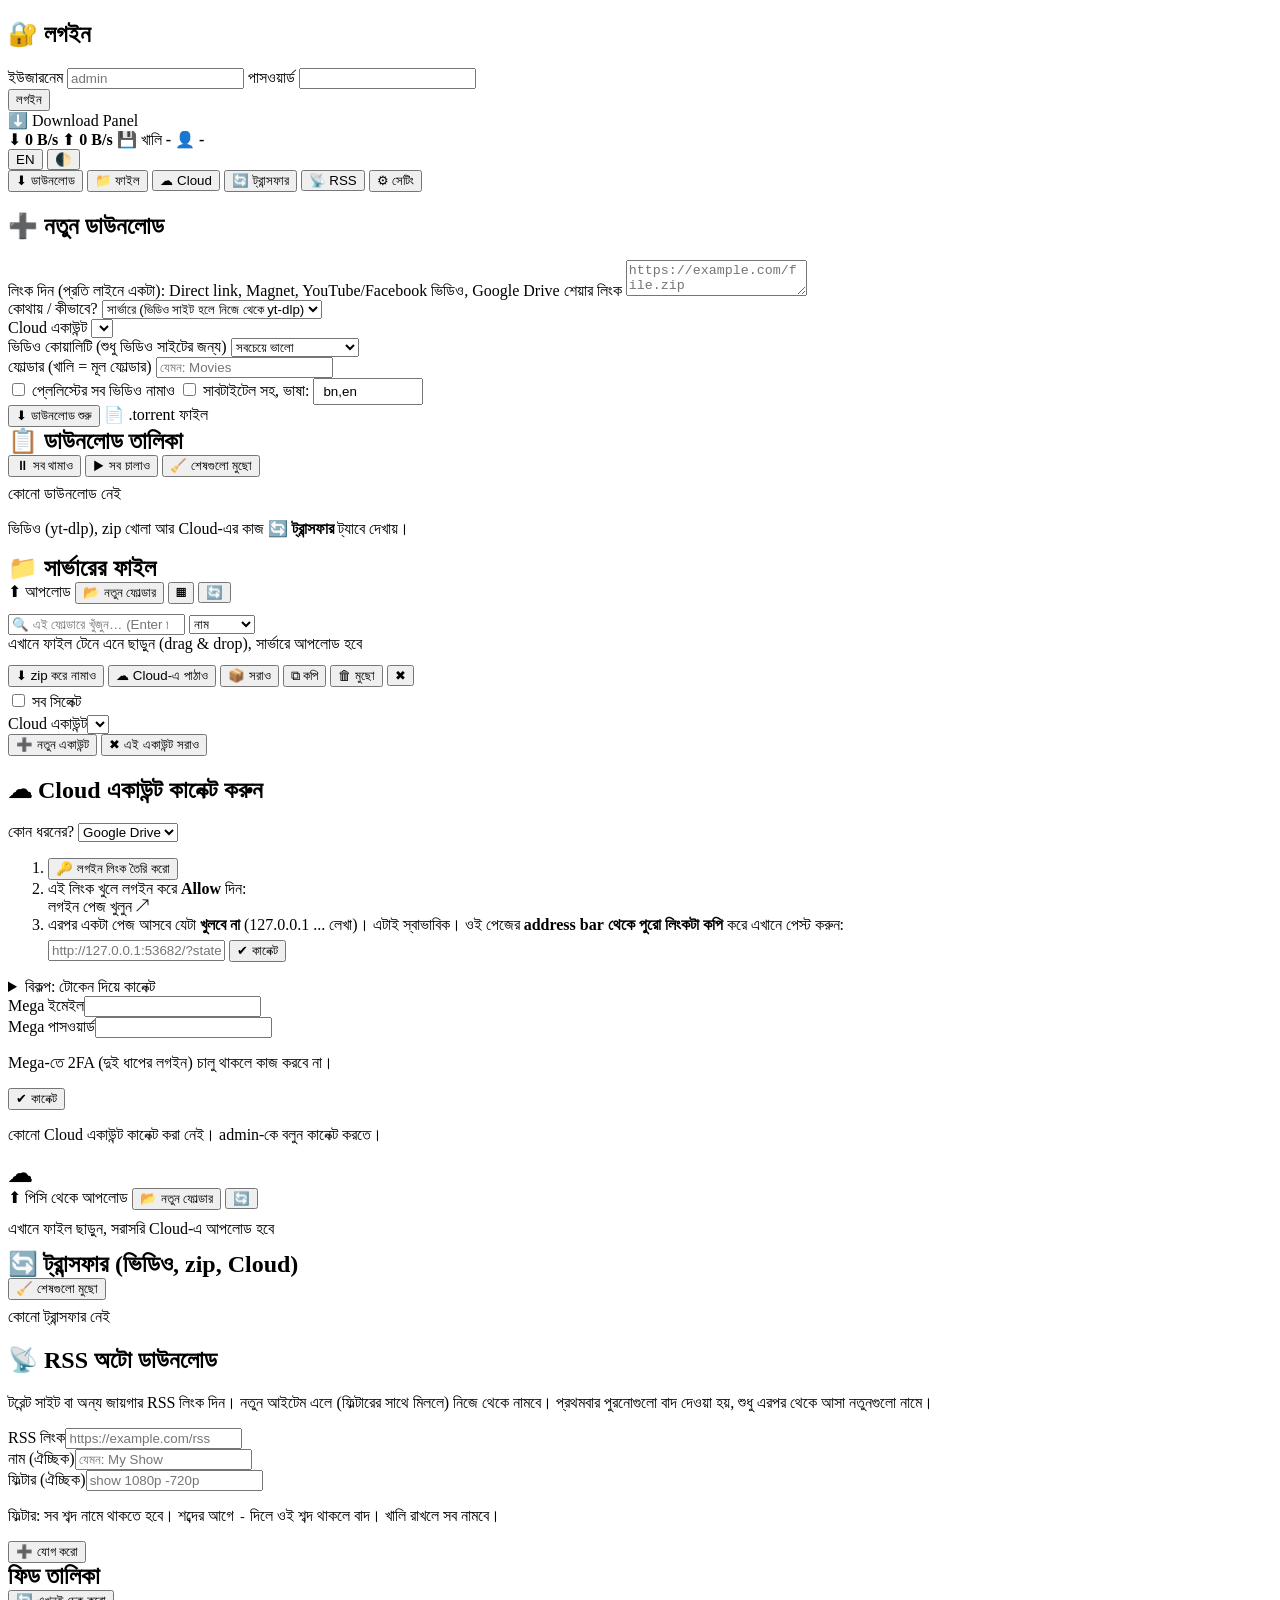
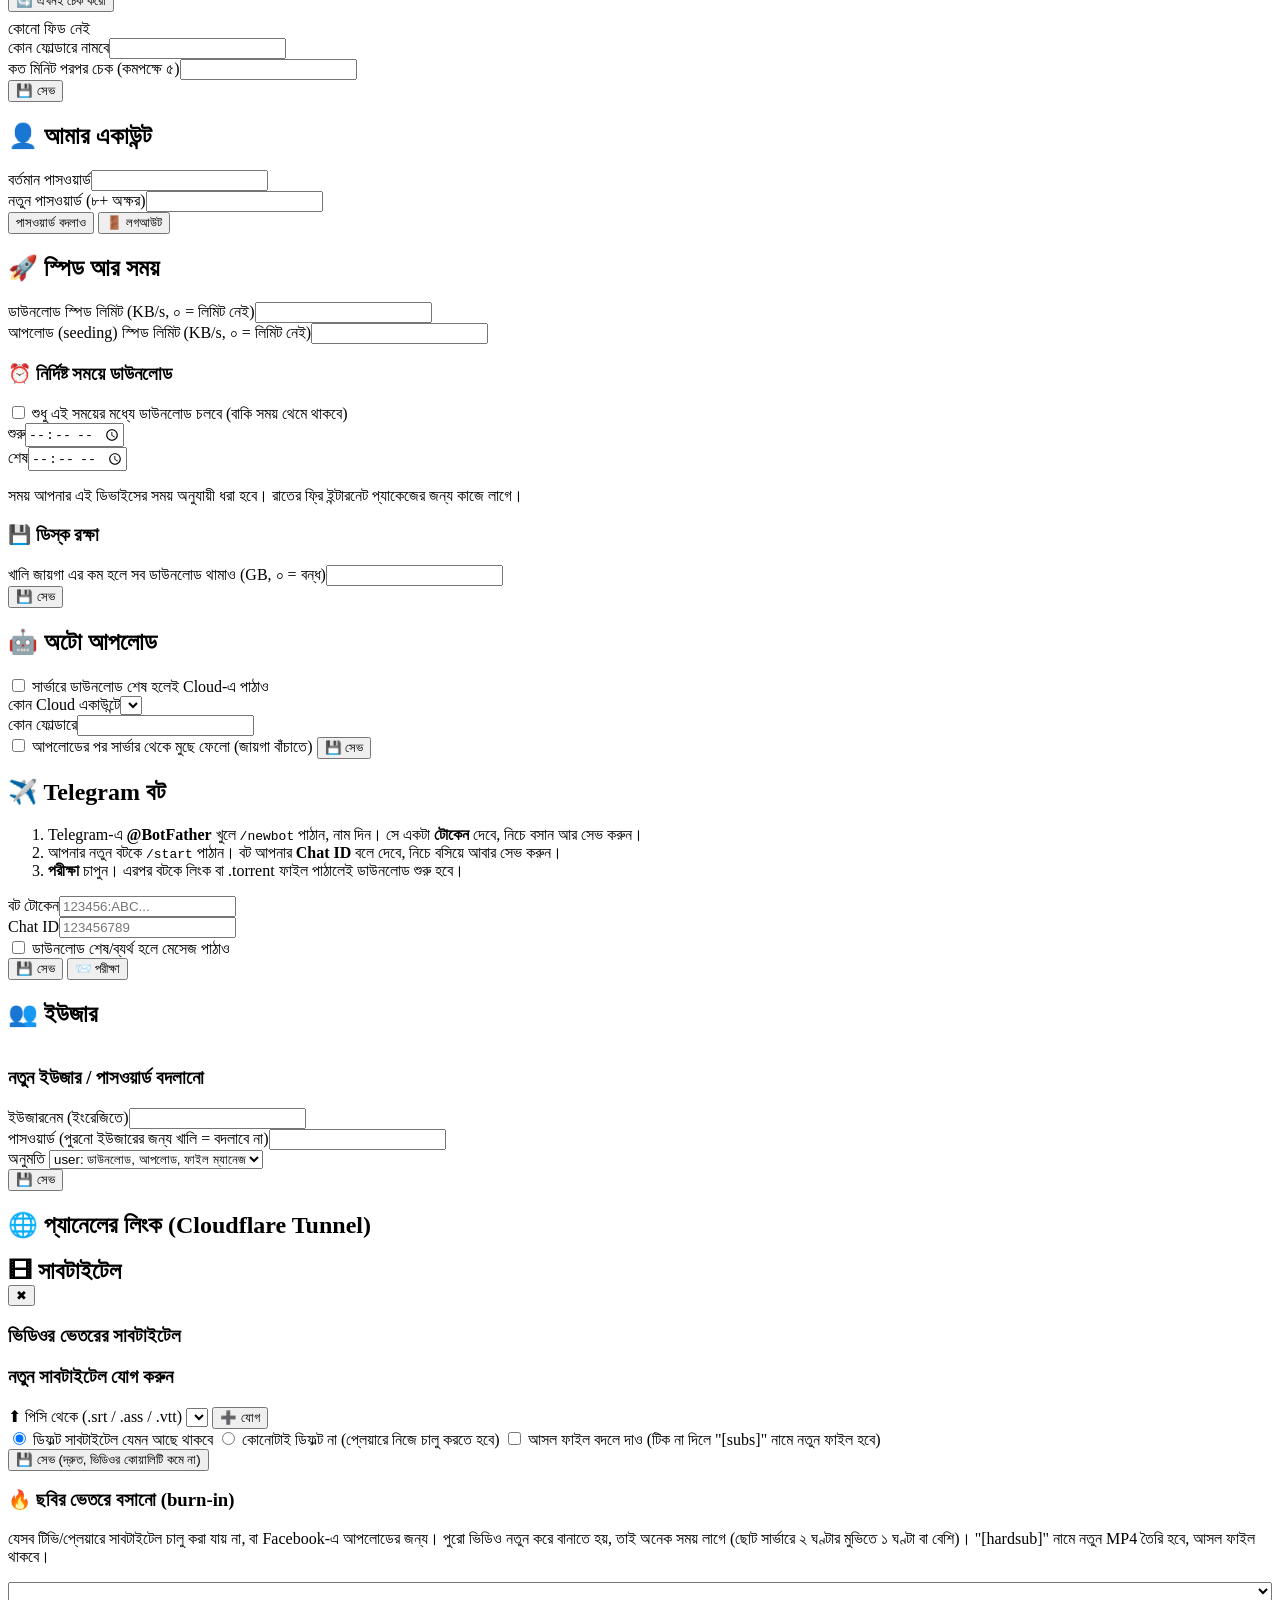
==== commit 19af565b: "Add English / Bangla language toggle to the panel A 🌐 toggle (next to the theme button) switches the" ====
--- a/panel/index.html
+++ b/panel/index.html
@@ -17,13 +17,13 @@
 
 <!-- Login -->
 <section id="login" class="card hidden">
-  <h2>🔐 লগইন</h2>
+  <h2 data-i18n="🔐 Login">🔐 লগইন</h2>
   <form id="loginForm">
-    <label class="small">ইউজারনেম</label>
+    <label class="small" data-i18n="Username">ইউজারনেম</label>
     <input type="text" id="loginUser" autocomplete="username" placeholder="admin" autocapitalize="off">
-    <label class="small mt">পাসওয়ার্ড</label>
+    <label class="small mt" data-i18n="Password">পাসওয়ার্ড</label>
     <input type="password" id="loginPass" autocomplete="current-password" required>
-    <div class="row mt"><button class="btn primary grow" type="submit">লগইন</button></div>
+    <div class="row mt"><button class="btn primary grow" type="submit" data-i18n="Log in">লগইন</button></div>
   </form>
 </section>
 
@@ -34,18 +34,19 @@
     <div class="stats">
       <span>⬇ <b id="stDown">0 B/s</b></span>
       <span>⬆ <b id="stUp">0 B/s</b></span>
-      <span>💾 খালি <b id="stDisk">-</b></span>
+      <span data-i18n="💾 Free <b id='stDisk'>-</b>">💾 খালি <b id="stDisk">-</b></span>
       <span>👤 <b id="stUser">-</b></span>
     </div>
-    <button id="themeToggle" class="btn sm" title="থিম বদলাও" aria-label="theme">🌓</button>
+    <button id="langToggle" class="btn sm" title="ভাষা / language" aria-label="language">EN</button>
+    <button id="themeToggle" class="btn sm" title="থিম বদলাও" data-i18n-title="Theme" aria-label="theme">🌓</button>
   </div>
   <nav id="nav">
-    <button data-tab="downloads" class="active">⬇ ডাউনলোড <span class="badge hidden" id="bDl"></span></button>
-    <button data-tab="files">📁 ফাইল</button>
+    <button data-tab="downloads" class="active" data-i18n="⬇ Download <span class='badge hidden' id='bDl'></span>">⬇ ডাউনলোড <span class="badge hidden" id="bDl"></span></button>
+    <button data-tab="files" data-i18n="📁 Files">📁 ফাইল</button>
     <button data-tab="cloud">☁ Cloud</button>
-    <button data-tab="jobs">🔄 ট্রান্সফার <span class="badge hidden" id="bJobs"></span></button>
+    <button data-tab="jobs" data-i18n="🔄 Transfers <span class='badge hidden' id='bJobs'></span>">🔄 ট্রান্সফার <span class="badge hidden" id="bJobs"></span></button>
     <button data-tab="rss" data-role="admin">📡 RSS</button>
-    <button data-tab="settings">⚙ সেটিং</button>
+    <button data-tab="settings" data-i18n="⚙ Settings">⚙ সেটিং</button>
   </nav>
 </header>
 
@@ -55,57 +56,57 @@
 <!-- Downloads -->
 <section id="tab-downloads">
   <div class="card" data-role="user">
-    <h2>➕ নতুন ডাউনলোড</h2>
-    <label class="small">লিংক দিন (প্রতি লাইনে একটা): Direct link, Magnet, YouTube/Facebook ভিডিও, Google Drive শেয়ার লিংক</label>
+    <h2 data-i18n="➕ New download">➕ নতুন ডাউনলোড</h2>
+    <label class="small" data-i18n="Enter links (one per line): direct link, magnet, YouTube/Facebook video, Google Drive share link">লিংক দিন (প্রতি লাইনে একটা): Direct link, Magnet, YouTube/Facebook ভিডিও, Google Drive শেয়ার লিংক</label>
     <textarea id="dlLinks" placeholder="https://example.com/file.zip&#10;magnet:?xt=urn:btih:...&#10;https://youtu.be/...&#10;https://drive.google.com/file/d/..."></textarea>
     <div class="row mt">
       <div class="grow">
-        <label class="small">কোথায় / কীভাবে?</label>
+        <label class="small" data-i18n="Where / how?">কোথায় / কীভাবে?</label>
         <select id="dlTarget">
-          <option value="server">সার্ভারে (ভিডিও সাইট হলে নিজে থেকে yt-dlp)</option>
-          <option value="video">ভিডিও সাইট হিসেবে (yt-dlp, ১০০০+ সাইট)</option>
-          <option value="cloud">সরাসরি Cloud-এ (সার্ভারে জায়গা লাগবে না)</option>
+          <option value="server" data-i18n="To server (auto yt-dlp for video sites)">সার্ভারে (ভিডিও সাইট হলে নিজে থেকে yt-dlp)</option>
+          <option value="video" data-i18n="As a video site (yt-dlp, 1000+ sites)">ভিডিও সাইট হিসেবে (yt-dlp, ১০০০+ সাইট)</option>
+          <option value="cloud" data-i18n="Straight to cloud (no server space needed)">সরাসরি Cloud-এ (সার্ভারে জায়গা লাগবে না)</option>
         </select>
       </div>
       <div class="grow hidden" id="dlRemoteBox">
-        <label class="small">Cloud একাউন্ট</label>
+        <label class="small" data-i18n="Cloud account">Cloud একাউন্ট</label>
         <select id="dlRemote" class="remoteSelect"></select>
       </div>
       <div class="grow" id="dlQualityBox">
-        <label class="small">ভিডিও কোয়ালিটি (শুধু ভিডিও সাইটের জন্য)</label>
+        <label class="small" data-i18n="Video quality (video sites only)">ভিডিও কোয়ালিটি (শুধু ভিডিও সাইটের জন্য)</label>
         <select id="dlQuality">
-          <option value="best">সবচেয়ে ভালো</option>
-          <option value="1080">1080p পর্যন্ত</option>
-          <option value="720">720p পর্যন্ত</option>
-          <option value="480">480p পর্যন্ত (কম ডাটা)</option>
-          <option value="audio">শুধু অডিও (MP3)</option>
+          <option value="best" data-i18n="Best">সবচেয়ে ভালো</option>
+          <option value="1080" data-i18n="Up to 1080p">1080p পর্যন্ত</option>
+          <option value="720" data-i18n="Up to 720p">720p পর্যন্ত</option>
+          <option value="480" data-i18n="Up to 480p (less data)">480p পর্যন্ত (কম ডাটা)</option>
+          <option value="audio" data-i18n="Audio only (MP3)">শুধু অডিও (MP3)</option>
         </select>
       </div>
       <div class="grow">
         <label class="small" id="dlFolderLabel">ফোল্ডার (খালি = মূল ফোল্ডার)</label>
-        <input type="text" id="dlFolder" placeholder="যেমন: Movies">
-      </div>
-    </div>
-    <div class="row mt">
-      <label class="switch" id="dlPlaylistBox"><input type="checkbox" id="dlPlaylist"> প্লেলিস্টের সব ভিডিও নামাও</label>
-      <label class="switch" id="dlSubsBox"><input type="checkbox" id="dlSubs"> সাবটাইটেল সহ, ভাষা:
+        <input type="text" id="dlFolder" placeholder="যেমন: Movies" data-i18n-ph="e.g. Movies">
+      </div>
+    </div>
+    <div class="row mt">
+      <label class="switch" id="dlPlaylistBox"><input type="checkbox" id="dlPlaylist"> <span data-i18n="Download the whole playlist">প্লেলিস্টের সব ভিডিও নামাও</span></label>
+      <label class="switch" id="dlSubsBox"><input type="checkbox" id="dlSubs"> <span data-i18n="With subtitles, language:">সাবটাইটেল সহ, ভাষা:</span>
         <input type="text" id="dlSubsLang" value="bn,en" style="width:90px;padding:4px 8px"></label>
     </div>
     <div class="row mt">
-      <button class="btn primary" id="dlAdd">⬇ ডাউনলোড শুরু</button>
-      <label class="btn">📄 .torrent ফাইল<input type="file" id="dlTorrent" accept=".torrent" multiple hidden></label>
+      <button class="btn primary" id="dlAdd" data-i18n="⬇ Start download">⬇ ডাউনলোড শুরু</button>
+      <label class="btn"><span data-i18n="📄 .torrent file">📄 .torrent ফাইল</span><input type="file" id="dlTorrent" accept=".torrent" multiple hidden></label>
     </div>
   </div>
 
   <div class="card">
     <div class="row" style="margin-bottom:8px">
-      <h2 style="margin:0" class="grow">📋 ডাউনলোড তালিকা</h2>
-      <button class="btn sm" id="dlPauseAll" data-role="user">⏸ সব থামাও</button>
-      <button class="btn sm" id="dlResumeAll" data-role="user">▶ সব চালাও</button>
-      <button class="btn sm" id="dlPurge" data-role="user">🧹 শেষগুলো মুছো</button>
+      <h2 style="margin:0" class="grow" data-i18n="📋 Downloads">📋 ডাউনলোড তালিকা</h2>
+      <button class="btn sm" id="dlPauseAll" data-role="user" data-i18n="⏸ Pause all">⏸ সব থামাও</button>
+      <button class="btn sm" id="dlResumeAll" data-role="user" data-i18n="▶ Resume all">▶ সব চালাও</button>
+      <button class="btn sm" id="dlPurge" data-role="user" data-i18n="🧹 Clear finished">🧹 শেষগুলো মুছো</button>
     </div>
     <div class="list" id="dlList"><div class="empty">কোনো ডাউনলোড নেই</div></div>
-    <p class="muted">ভিডিও (yt-dlp), zip খোলা আর Cloud-এর কাজ <b>🔄 ট্রান্সফার</b> ট্যাবে দেখায়।</p>
+    <p class="muted" data-i18n="Video (yt-dlp), extraction and cloud tasks show in the <b>🔄 Transfers</b> tab.">ভিডিও (yt-dlp), zip খোলা আর Cloud-এর কাজ <b>🔄 ট্রান্সফার</b> ট্যাবে দেখায়।</p>
   </div>
 </section>
 
@@ -113,33 +114,33 @@
 <section id="tab-files" class="hidden">
   <div class="card">
     <div class="row" style="margin-bottom:10px">
-      <h2 style="margin:0" class="grow">📁 সার্ভারের ফাইল</h2>
-      <label class="btn primary" data-role="user">⬆ আপলোড<input type="file" id="fUpload" multiple hidden></label>
-      <button class="btn" id="fMkdir" data-role="user">📂 নতুন ফোল্ডার</button>
-      <button class="btn" id="fView" title="লিস্ট / গ্রিড">▦</button>
+      <h2 style="margin:0" class="grow" data-i18n="📁 Server files">📁 সার্ভারের ফাইল</h2>
+      <label class="btn primary" data-role="user"><span data-i18n="⬆ Upload">⬆ আপলোড</span><input type="file" id="fUpload" multiple hidden></label>
+      <button class="btn" id="fMkdir" data-role="user" data-i18n="📂 New folder">📂 নতুন ফোল্ডার</button>
+      <button class="btn" id="fView" title="লিস্ট / গ্রিড" data-i18n-title="List / grid">▦</button>
       <button class="btn" id="fRefresh">🔄</button>
     </div>
     <div class="row">
-      <input type="search" id="fSearch" class="grow" placeholder="🔍 এই ফোল্ডারে খুঁজুন… (Enter চাপলে সব ফোল্ডারে)">
+      <input type="search" id="fSearch" class="grow" placeholder="🔍 এই ফোল্ডারে খুঁজুন… (Enter চাপলে সব ফোল্ডারে)" data-i18n-ph="🔍 Search this folder… (Enter searches everywhere)">
       <select id="fSort" style="width:auto">
-        <option value="name">নাম</option>
-        <option value="date">নতুন আগে</option>
-        <option value="size">বড় আগে</option>
+        <option value="name" data-i18n="Name">নাম</option>
+        <option value="date" data-i18n="Newest first">নতুন আগে</option>
+        <option value="size" data-i18n="Largest first">বড় আগে</option>
       </select>
     </div>
-    <div class="drop mt" id="fDrop" data-role="user">এখানে ফাইল টেনে এনে ছাড়ুন (drag &amp; drop), সার্ভারে আপলোড হবে</div>
+    <div class="drop mt" id="fDrop" data-role="user" data-i18n="Drag &amp; drop files here to upload to the server">এখানে ফাইল টেনে এনে ছাড়ুন (drag &amp; drop), সার্ভারে আপলোড হবে</div>
     <div class="list" id="fUploads" style="margin-top:8px"></div>
     <div class="crumbs" id="fCrumbs" style="margin-top:12px"></div>
     <div class="bulk row hidden" id="fBulk">
       <b id="fBulkCount" class="grow"></b>
-      <button class="btn sm" data-bulk="zip">⬇ zip করে নামাও</button>
-      <button class="btn sm" data-bulk="cloud" data-role="user">☁ Cloud-এ পাঠাও</button>
-      <button class="btn sm" data-bulk="move" data-role="user">📦 সরাও</button>
-      <button class="btn sm" data-bulk="copy" data-role="user">⧉ কপি</button>
-      <button class="btn sm danger" data-bulk="delete" data-role="user">🗑 মুছো</button>
+      <button class="btn sm" data-bulk="zip" data-i18n="⬇ Download as zip">⬇ zip করে নামাও</button>
+      <button class="btn sm" data-bulk="cloud" data-role="user" data-i18n="☁ Send to cloud">☁ Cloud-এ পাঠাও</button>
+      <button class="btn sm" data-bulk="move" data-role="user" data-i18n="📦 Move">📦 সরাও</button>
+      <button class="btn sm" data-bulk="copy" data-role="user" data-i18n="⧉ Copy">⧉ কপি</button>
+      <button class="btn sm danger" data-bulk="delete" data-role="user" data-i18n="🗑 Delete">🗑 মুছো</button>
       <button class="btn sm" data-bulk="clear">✖</button>
     </div>
-    <div class="row muted" style="margin:4px 0"><label class="switch"><input type="checkbox" id="fSelectAll"> সব সিলেক্ট</label></div>
+    <div class="row muted" style="margin:4px 0"><label class="switch"><input type="checkbox" id="fSelectAll"> <span data-i18n="Select all">সব সিলেক্ট</span></label></div>
     <div id="fList"></div>
   </div>
 </section>
@@ -148,16 +149,16 @@
 <section id="tab-cloud" class="hidden">
   <div class="card">
     <div class="row">
-      <div class="grow"><label class="small">Cloud একাউন্ট</label><select id="cRemote" class="remoteSelect"></select></div>
-      <button class="btn" id="cAdd" data-role="admin">➕ নতুন একাউন্ট</button>
-      <button class="btn danger" id="cRemove" data-role="admin">✖ এই একাউন্ট সরাও</button>
+      <div class="grow"><label class="small" data-i18n="Cloud account">Cloud একাউন্ট</label><select id="cRemote" class="remoteSelect"></select></div>
+      <button class="btn" id="cAdd" data-role="admin" data-i18n="➕ New account">➕ নতুন একাউন্ট</button>
+      <button class="btn danger" id="cRemove" data-role="admin" data-i18n="✖ Remove this account">✖ এই একাউন্ট সরাও</button>
     </div>
   </div>
 
   <div class="card hidden" id="cConnect" data-role="admin">
-    <h2>☁ Cloud একাউন্ট কানেক্ট করুন</h2>
+    <h2 data-i18n="☁ Connect a cloud account">☁ Cloud একাউন্ট কানেক্ট করুন</h2>
     <div class="grow" style="max-width:320px">
-      <label class="small">কোন ধরনের?</label>
+      <label class="small" data-i18n="Which type?">কোন ধরনের?</label>
       <select id="cType">
         <option value="drive">Google Drive</option>
         <option value="dropbox">Dropbox</option>
@@ -167,7 +168,7 @@
     </div>
     <div id="cOauth" class="mt">
       <ol class="steps">
-        <li><button class="btn primary" id="cStart">🔑 লগইন লিংক তৈরি করো</button></li>
+        <li><button class="btn primary" id="cStart" data-i18n="🔑 Make a login link">🔑 লগইন লিংক তৈরি করো</button></li>
         <li class="hidden" id="cStep2">এই লিংক খুলে লগইন করে <b>Allow</b> দিন:<br>
           <a id="cLink" target="_blank" rel="noopener">লগইন পেজ খুলুন ↗</a></li>
         <li class="hidden" id="cStep3">এরপর একটা পেজ আসবে যেটা <b>খুলবে না</b> (127.0.0.1 ... লেখা)। এটাই স্বাভাবিক।
@@ -195,16 +196,16 @@
     </div>
   </div>
 
-  <div class="card hidden" id="cEmpty"><p class="muted">কোনো Cloud একাউন্ট কানেক্ট করা নেই। admin-কে বলুন কানেক্ট করতে।</p></div>
+  <div class="card hidden" id="cEmpty"><p class="muted" data-i18n="No cloud account connected. Ask an admin to connect one.">কোনো Cloud একাউন্ট কানেক্ট করা নেই। admin-কে বলুন কানেক্ট করতে।</p></div>
 
   <div class="card hidden" id="cMain">
     <div class="row" style="margin-bottom:10px">
       <h2 style="margin:0" class="grow"><span id="cTitle">☁</span> <span class="muted" id="cQuota"></span></h2>
-      <label class="btn primary" data-role="user">⬆ পিসি থেকে আপলোড<input type="file" id="cUpload" multiple hidden></label>
-      <button class="btn" id="cMkdir" data-role="user">📂 নতুন ফোল্ডার</button>
+      <label class="btn primary" data-role="user"><span data-i18n="⬆ Upload from PC">⬆ পিসি থেকে আপলোড</span><input type="file" id="cUpload" multiple hidden></label>
+      <button class="btn" id="cMkdir" data-role="user" data-i18n="📂 New folder">📂 নতুন ফোল্ডার</button>
       <button class="btn" id="cRefresh">🔄</button>
     </div>
-    <div class="drop" id="cDrop" data-role="user">এখানে ফাইল ছাড়ুন, সরাসরি Cloud-এ আপলোড হবে</div>
+    <div class="drop" id="cDrop" data-role="user" data-i18n="Drop files here to upload straight to the cloud">এখানে ফাইল ছাড়ুন, সরাসরি Cloud-এ আপলোড হবে</div>
     <div class="list" id="cUploads" style="margin-top:8px"></div>
     <div class="crumbs" id="cCrumbs" style="margin-top:12px"></div>
     <div class="list" id="cList"></div>
@@ -215,8 +216,8 @@
 <section id="tab-jobs" class="hidden">
   <div class="card">
     <div class="row" style="margin-bottom:8px">
-      <h2 style="margin:0" class="grow">🔄 ট্রান্সফার (ভিডিও, zip, Cloud)</h2>
-      <button class="btn sm" id="jClear" data-role="user">🧹 শেষগুলো মুছো</button>
+      <h2 style="margin:0" class="grow" data-i18n="🔄 Transfers (video, zip, cloud)">🔄 ট্রান্সফার (ভিডিও, zip, Cloud)</h2>
+      <button class="btn sm" id="jClear" data-role="user" data-i18n="🧹 Clear finished">🧹 শেষগুলো মুছো</button>
     </div>
     <div class="list" id="jList"><div class="empty">কোনো ট্রান্সফার নেই</div></div>
   </div>
@@ -225,114 +226,114 @@
 <!-- RSS -->
 <section id="tab-rss" class="hidden">
   <div class="card">
-    <h2>📡 RSS অটো ডাউনলোড</h2>
+    <h2 data-i18n="📡 RSS auto-download">📡 RSS অটো ডাউনলোড</h2>
     <p class="muted">টরেন্ট সাইট বা অন্য জায়গার RSS লিংক দিন। নতুন আইটেম এলে (ফিল্টারের সাথে মিললে) নিজে থেকে নামবে।
       প্রথমবার পুরনোগুলো বাদ দেওয়া হয়, শুধু এরপর থেকে আসা নতুনগুলো নামে।</p>
     <div class="row">
-      <div class="grow"><label class="small">RSS লিংক</label><input type="url" id="rUrl" placeholder="https://example.com/rss"></div>
-      <div class="grow"><label class="small">নাম (ঐচ্ছিক)</label><input type="text" id="rName" placeholder="যেমন: My Show"></div>
-      <div class="grow"><label class="small">ফিল্টার (ঐচ্ছিক)</label><input type="text" id="rFilter" placeholder="show 1080p -720p"></div>
+      <div class="grow"><label class="small" data-i18n="RSS link">RSS লিংক</label><input type="url" id="rUrl" placeholder="https://example.com/rss"></div>
+      <div class="grow"><label class="small" data-i18n="Name (optional)">নাম (ঐচ্ছিক)</label><input type="text" id="rName" placeholder="যেমন: My Show"></div>
+      <div class="grow"><label class="small" data-i18n="Filter (optional)">ফিল্টার (ঐচ্ছিক)</label><input type="text" id="rFilter" placeholder="show 1080p -720p"></div>
     </div>
     <p class="muted">ফিল্টার: সব শব্দ নামে থাকতে হবে। শব্দের আগে <code>-</code> দিলে ওই শব্দ থাকলে বাদ। খালি রাখলে সব নামবে।</p>
-    <button class="btn primary" id="rAdd">➕ যোগ করো</button>
+    <button class="btn primary" id="rAdd" data-i18n="➕ Add">➕ যোগ করো</button>
   </div>
   <div class="card">
     <div class="row" style="margin-bottom:8px">
-      <h2 style="margin:0" class="grow">ফিড তালিকা</h2>
-      <button class="btn sm" id="rCheck">🔄 এখনই চেক করো</button>
+      <h2 style="margin:0" class="grow" data-i18n="Feeds">ফিড তালিকা</h2>
+      <button class="btn sm" id="rCheck" data-i18n="🔄 Check now">🔄 এখনই চেক করো</button>
     </div>
     <div class="list" id="rList"><div class="empty">কোনো ফিড নেই</div></div>
     <div class="row mt">
-      <div class="grow"><label class="small">কোন ফোল্ডারে নামবে</label><input type="text" id="rDest"></div>
-      <div class="grow"><label class="small">কত মিনিট পরপর চেক (কমপক্ষে ৫)</label><input type="number" id="rInterval" min="5"></div>
-    </div>
-    <button class="btn primary mt" id="rSaveSettings">💾 সেভ</button>
+      <div class="grow"><label class="small" data-i18n="Download to which folder">কোন ফোল্ডারে নামবে</label><input type="text" id="rDest"></div>
+      <div class="grow"><label class="small" data-i18n="Check every N minutes (min 5)">কত মিনিট পরপর চেক (কমপক্ষে ৫)</label><input type="number" id="rInterval" min="5"></div>
+    </div>
+    <button class="btn primary mt" id="rSaveSettings" data-i18n="💾 Save">💾 সেভ</button>
   </div>
 </section>
 
 <!-- Settings -->
 <section id="tab-settings" class="hidden">
   <div class="card">
-    <h2>👤 আমার একাউন্ট</h2>
+    <h2 data-i18n="👤 My account">👤 আমার একাউন্ট</h2>
     <p class="muted" id="sMe"></p>
     <div class="row">
-      <div class="grow"><label class="small">বর্তমান পাসওয়ার্ড</label><input type="password" id="pOld" autocomplete="current-password"></div>
-      <div class="grow"><label class="small">নতুন পাসওয়ার্ড (৮+ অক্ষর)</label><input type="password" id="pNew" autocomplete="new-password"></div>
-    </div>
-    <div class="row mt">
-      <button class="btn primary" id="pSave">পাসওয়ার্ড বদলাও</button>
-      <button class="btn danger" id="logout">🚪 লগআউট</button>
-    </div>
-  </div>
-
-  <div class="card" data-role="admin">
-    <h2>🚀 স্পিড আর সময়</h2>
-    <div class="row">
-      <div class="grow"><label class="small">ডাউনলোড স্পিড লিমিট (KB/s, ০ = লিমিট নেই)</label><input type="number" id="sDown" min="0"></div>
-      <div class="grow"><label class="small">আপলোড (seeding) স্পিড লিমিট (KB/s, ০ = লিমিট নেই)</label><input type="number" id="sUp" min="0"></div>
-    </div>
-    <h3>⏰ নির্দিষ্ট সময়ে ডাউনলোড</h3>
-    <label class="switch"><input type="checkbox" id="sSched"> শুধু এই সময়ের মধ্যে ডাউনলোড চলবে (বাকি সময় থেমে থাকবে)</label>
-    <div class="row mt">
-      <div class="grow"><label class="small">শুরু</label><input type="time" id="sStart"></div>
-      <div class="grow"><label class="small">শেষ</label><input type="time" id="sEnd"></div>
+      <div class="grow"><label class="small" data-i18n="Current password">বর্তমান পাসওয়ার্ড</label><input type="password" id="pOld" autocomplete="current-password"></div>
+      <div class="grow"><label class="small" data-i18n="New password (8+ chars)">নতুন পাসওয়ার্ড (৮+ অক্ষর)</label><input type="password" id="pNew" autocomplete="new-password"></div>
+    </div>
+    <div class="row mt">
+      <button class="btn primary" id="pSave" data-i18n="Change password">পাসওয়ার্ড বদলাও</button>
+      <button class="btn danger" id="logout" data-i18n="🚪 Log out">🚪 লগআউট</button>
+    </div>
+  </div>
+
+  <div class="card" data-role="admin">
+    <h2 data-i18n="🚀 Speed and time">🚀 স্পিড আর সময়</h2>
+    <div class="row">
+      <div class="grow"><label class="small" data-i18n="Download speed limit (KB/s, 0 = no limit)">ডাউনলোড স্পিড লিমিট (KB/s, ০ = লিমিট নেই)</label><input type="number" id="sDown" min="0"></div>
+      <div class="grow"><label class="small" data-i18n="Upload (seeding) speed limit (KB/s, 0 = no limit)">আপলোড (seeding) স্পিড লিমিট (KB/s, ০ = লিমিট নেই)</label><input type="number" id="sUp" min="0"></div>
+    </div>
+    <h3 data-i18n="⏰ Download at set times">⏰ নির্দিষ্ট সময়ে ডাউনলোড</h3>
+    <label class="switch"><input type="checkbox" id="sSched"> <span data-i18n="Download only within this window (paused otherwise)">শুধু এই সময়ের মধ্যে ডাউনলোড চলবে (বাকি সময় থেমে থাকবে)</span></label>
+    <div class="row mt">
+      <div class="grow"><label class="small" data-i18n="Start">শুরু</label><input type="time" id="sStart"></div>
+      <div class="grow"><label class="small" data-i18n="End">শেষ</label><input type="time" id="sEnd"></div>
     </div>
     <p class="muted">সময় আপনার এই ডিভাইসের সময় অনুযায়ী ধরা হবে। রাতের ফ্রি ইন্টারনেট প্যাকেজের জন্য কাজে লাগে।</p>
-    <h3>💾 ডিস্ক রক্ষা</h3>
-    <div class="row">
-      <div class="grow"><label class="small">খালি জায়গা এর কম হলে সব ডাউনলোড থামাও (GB, ০ = বন্ধ)</label><input type="number" id="sGuard" min="0" step="0.5"></div>
-    </div>
-    <button class="btn primary mt" data-save="speed">💾 সেভ</button>
-  </div>
-
-  <div class="card" data-role="admin">
-    <h2>🤖 অটো আপলোড</h2>
-    <label class="switch"><input type="checkbox" id="sAuto"> সার্ভারে ডাউনলোড শেষ হলেই Cloud-এ পাঠাও</label>
-    <div class="row mt">
-      <div class="grow"><label class="small">কোন Cloud একাউন্টে</label><select id="sAutoRemote" class="remoteSelect"></select></div>
-      <div class="grow"><label class="small">কোন ফোল্ডারে</label><input type="text" id="sAutoDest"></div>
-    </div>
-    <label class="switch mt"><input type="checkbox" id="sAutoMove"> আপলোডের পর সার্ভার থেকে মুছে ফেলো (জায়গা বাঁচাতে)</label>
-    <button class="btn primary mt" data-save="auto">💾 সেভ</button>
-  </div>
-
-  <div class="card" data-role="admin">
-    <h2>✈️ Telegram বট</h2>
+    <h3 data-i18n="💾 Disk guard">💾 ডিস্ক রক্ষা</h3>
+    <div class="row">
+      <div class="grow"><label class="small" data-i18n="Pause all downloads below this free space (GB, 0 = off)">খালি জায়গা এর কম হলে সব ডাউনলোড থামাও (GB, ০ = বন্ধ)</label><input type="number" id="sGuard" min="0" step="0.5"></div>
+    </div>
+    <button class="btn primary mt" data-save="speed" data-i18n="💾 Save">💾 সেভ</button>
+  </div>
+
+  <div class="card" data-role="admin">
+    <h2 data-i18n="🤖 Auto upload">🤖 অটো আপলোড</h2>
+    <label class="switch"><input type="checkbox" id="sAuto"> <span data-i18n="Send to cloud as soon as a server download finishes">সার্ভারে ডাউনলোড শেষ হলেই Cloud-এ পাঠাও</span></label>
+    <div class="row mt">
+      <div class="grow"><label class="small" data-i18n="To which cloud account">কোন Cloud একাউন্টে</label><select id="sAutoRemote" class="remoteSelect"></select></div>
+      <div class="grow"><label class="small" data-i18n="To which folder">কোন ফোল্ডারে</label><input type="text" id="sAutoDest"></div>
+    </div>
+    <label class="switch mt"><input type="checkbox" id="sAutoMove"> <span data-i18n="Delete from the server after upload (to save space)">আপলোডের পর সার্ভার থেকে মুছে ফেলো (জায়গা বাঁচাতে)</span></label>
+    <button class="btn primary mt" data-save="auto" data-i18n="💾 Save">💾 সেভ</button>
+  </div>
+
+  <div class="card" data-role="admin">
+    <h2 data-i18n="✈️ Telegram bot">✈️ Telegram বট</h2>
     <ol class="steps muted">
       <li>Telegram-এ <b>@BotFather</b> খুলে <code>/newbot</code> পাঠান, নাম দিন। সে একটা <b>টোকেন</b> দেবে, নিচে বসান আর সেভ করুন।</li>
       <li>আপনার নতুন বটকে <code>/start</code> পাঠান। বট আপনার <b>Chat ID</b> বলে দেবে, নিচে বসিয়ে আবার সেভ করুন।</li>
       <li><b>পরীক্ষা</b> চাপুন। এরপর বটকে লিংক বা .torrent ফাইল পাঠালেই ডাউনলোড শুরু হবে।</li>
     </ol>
     <div class="row">
-      <div class="grow"><label class="small">বট টোকেন</label><input type="password" id="sTgToken" autocomplete="off" placeholder="123456:ABC..."></div>
+      <div class="grow"><label class="small" data-i18n="Bot token">বট টোকেন</label><input type="password" id="sTgToken" autocomplete="off" placeholder="123456:ABC..."></div>
       <div class="grow"><label class="small">Chat ID</label><input type="text" id="sTgChat" placeholder="123456789"></div>
     </div>
-    <label class="switch mt"><input type="checkbox" id="sTgNotify"> ডাউনলোড শেষ/ব্যর্থ হলে মেসেজ পাঠাও</label>
-    <div class="row mt">
-      <button class="btn primary" data-save="telegram">💾 সেভ</button>
-      <button class="btn" id="sTgTest">📨 পরীক্ষা</button>
-    </div>
-  </div>
-
-  <div class="card" data-role="admin">
-    <h2>👥 ইউজার</h2>
+    <label class="switch mt"><input type="checkbox" id="sTgNotify"> <span data-i18n="Message me when a download finishes/fails">ডাউনলোড শেষ/ব্যর্থ হলে মেসেজ পাঠাও</span></label>
+    <div class="row mt">
+      <button class="btn primary" data-save="telegram" data-i18n="💾 Save">💾 সেভ</button>
+      <button class="btn" id="sTgTest" data-i18n="📨 Test">📨 পরীক্ষা</button>
+    </div>
+  </div>
+
+  <div class="card" data-role="admin">
+    <h2 data-i18n="👥 Users">👥 ইউজার</h2>
     <table class="simple" id="uTable"></table>
-    <h3>নতুন ইউজার / পাসওয়ার্ড বদলানো</h3>
-    <div class="row">
-      <div class="grow"><label class="small">ইউজারনেম (ইংরেজিতে)</label><input type="text" id="uName" autocapitalize="off" autocomplete="off"></div>
-      <div class="grow"><label class="small">পাসওয়ার্ড (পুরনো ইউজারের জন্য খালি = বদলাবে না)</label><input type="password" id="uPass" autocomplete="new-password"></div>
-      <div class="grow"><label class="small">অনুমতি</label>
+    <h3 data-i18n="New user / change password">নতুন ইউজার / পাসওয়ার্ড বদলানো</h3>
+    <div class="row">
+      <div class="grow"><label class="small" data-i18n="Username (English)">ইউজারনেম (ইংরেজিতে)</label><input type="text" id="uName" autocapitalize="off" autocomplete="off"></div>
+      <div class="grow"><label class="small" data-i18n="Password (empty = unchanged for an existing user)">পাসওয়ার্ড (পুরনো ইউজারের জন্য খালি = বদলাবে না)</label><input type="password" id="uPass" autocomplete="new-password"></div>
+      <div class="grow"><label class="small" data-i18n="Role">অনুমতি</label>
         <select id="uRole">
-          <option value="viewer">viewer: শুধু দেখা আর নামানো</option>
-          <option value="user" selected>user: ডাউনলোড, আপলোড, ফাইল ম্যানেজ</option>
-          <option value="admin">admin: সব কিছু (সেটিং সহ)</option>
+          <option value="viewer" data-i18n="viewer: view and download only">viewer: শুধু দেখা আর নামানো</option>
+          <option value="user" selected data-i18n="user: download, upload, manage files">user: ডাউনলোড, আপলোড, ফাইল ম্যানেজ</option>
+          <option value="admin" data-i18n="admin: everything (incl. settings)">admin: সব কিছু (সেটিং সহ)</option>
         </select></div>
     </div>
-    <button class="btn primary mt" id="uSave">💾 সেভ</button>
-  </div>
-
-  <div class="card" data-role="admin">
-    <h2>🌐 প্যানেলের লিংক (Cloudflare Tunnel)</h2>
+    <button class="btn primary mt" id="uSave" data-i18n="💾 Save">💾 সেভ</button>
+  </div>
+
+  <div class="card" data-role="admin">
+    <h2 data-i18n="🌐 Panel link (Cloudflare Tunnel)">🌐 প্যানেলের লিংক (Cloudflare Tunnel)</h2>
     <p id="sTunnel" class="muted"></p>
   </div>
   <p class="muted" id="sVersion"></p>
@@ -342,35 +343,35 @@
 
 <div class="modal-bg hidden" id="subModal">
   <div class="modal">
-    <div class="row"><h2 class="grow" style="margin:0">🎞 সাবটাইটেল</h2><button class="btn sm" id="subClose">✖</button></div>
+    <div class="row"><h2 class="grow" style="margin:0" data-i18n="🎞 Subtitles">🎞 সাবটাইটেল</h2><button class="btn sm" id="subClose">✖</button></div>
     <p class="muted" id="subFile"></p>
 
-    <h3>ভিডিওর ভেতরের সাবটাইটেল</h3>
+    <h3 data-i18n="Subtitles inside the video">ভিডিওর ভেতরের সাবটাইটেল</h3>
     <div class="list" id="subTracks"></div>
 
-    <h3>নতুন সাবটাইটেল যোগ করুন</h3>
+    <h3 data-i18n="Add a new subtitle">নতুন সাবটাইটেল যোগ করুন</h3>
     <div class="row">
       <label class="btn">⬆ পিসি থেকে (.srt / .ass / .vtt)<input type="file" id="subUpload" accept=".srt,.ass,.ssa,.vtt" hidden></label>
       <select id="subPick"></select>
-      <button class="btn" id="subPickAdd">➕ যোগ</button>
+      <button class="btn" id="subPickAdd" data-i18n="➕ Add">➕ যোগ</button>
     </div>
     <div class="list" id="subUploads"></div>
     <div class="list" id="subNew"></div>
 
     <div class="mt">
-      <label class="switch"><input type="radio" name="subDefault" value="keep" checked> ডিফল্ট সাবটাইটেল যেমন আছে থাকবে</label>
-      <label class="switch"><input type="radio" name="subDefault" value="off"> কোনোটাই ডিফল্ট না (প্লেয়ারে নিজে চালু করতে হবে)</label>
-      <label class="switch"><input type="checkbox" id="subReplace"> আসল ফাইল বদলে দাও (টিক না দিলে "[subs]" নামে নতুন ফাইল হবে)</label>
-    </div>
-    <div class="row mt"><button class="btn primary" id="subSave">💾 সেভ (দ্রুত, ভিডিওর কোয়ালিটি কমে না)</button></div>
-
-    <h3>🔥 ছবির ভেতরে বসানো (burn-in)</h3>
+      <label class="switch"><input type="radio" name="subDefault" value="keep" checked> <span data-i18n="Keep the default subtitle as is">ডিফল্ট সাবটাইটেল যেমন আছে থাকবে</span></label>
+      <label class="switch"><input type="radio" name="subDefault" value="off"> <span data-i18n="None default (turn on manually in the player)">কোনোটাই ডিফল্ট না (প্লেয়ারে নিজে চালু করতে হবে)</span></label>
+      <label class="switch"><input type="checkbox" id="subReplace"> <span data-i18n="Replace the original file (otherwise a new &quot;[subs]&quot; file is made)">আসল ফাইল বদলে দাও (টিক না দিলে "[subs]" নামে নতুন ফাইল হবে)</span></label>
+    </div>
+    <div class="row mt"><button class="btn primary" id="subSave" data-i18n="💾 Save (fast, no quality loss)">💾 সেভ (দ্রুত, ভিডিওর কোয়ালিটি কমে না)</button></div>
+
+    <h3 data-i18n="🔥 Burn into the picture (burn-in)">🔥 ছবির ভেতরে বসানো (burn-in)</h3>
     <p class="muted">যেসব টিভি/প্লেয়ারে সাবটাইটেল চালু করা যায় না, বা Facebook-এ আপলোডের জন্য। পুরো ভিডিও নতুন করে বানাতে হয়, তাই অনেক সময় লাগে
       (ছোট সার্ভারে ২ ঘণ্টার মুভিতে ১ ঘণ্টা বা বেশি)। "[hardsub]" নামে নতুন MP4 তৈরি হবে, আসল ফাইল থাকবে।</p>
     <div class="row">
       <select id="subBurnSrc" class="grow" style="width:100%"></select>
-      <select id="subBurnQ"><option value="fast">দ্রুত</option><option value="good">ভালো কোয়ালিটি (আরো ধীর)</option></select>
-      <button class="btn" id="subBurn">🔥 বসাও</button>
+      <select id="subBurnQ"><option value="fast" data-i18n="Fast">দ্রুত</option><option value="good" data-i18n="Better quality (slower)">ভালো কোয়ালিটি (আরো ধীর)</option></select>
+      <button class="btn" id="subBurn" data-i18n="🔥 Burn">🔥 বসাও</button>
     </div>
   </div>
 </div>
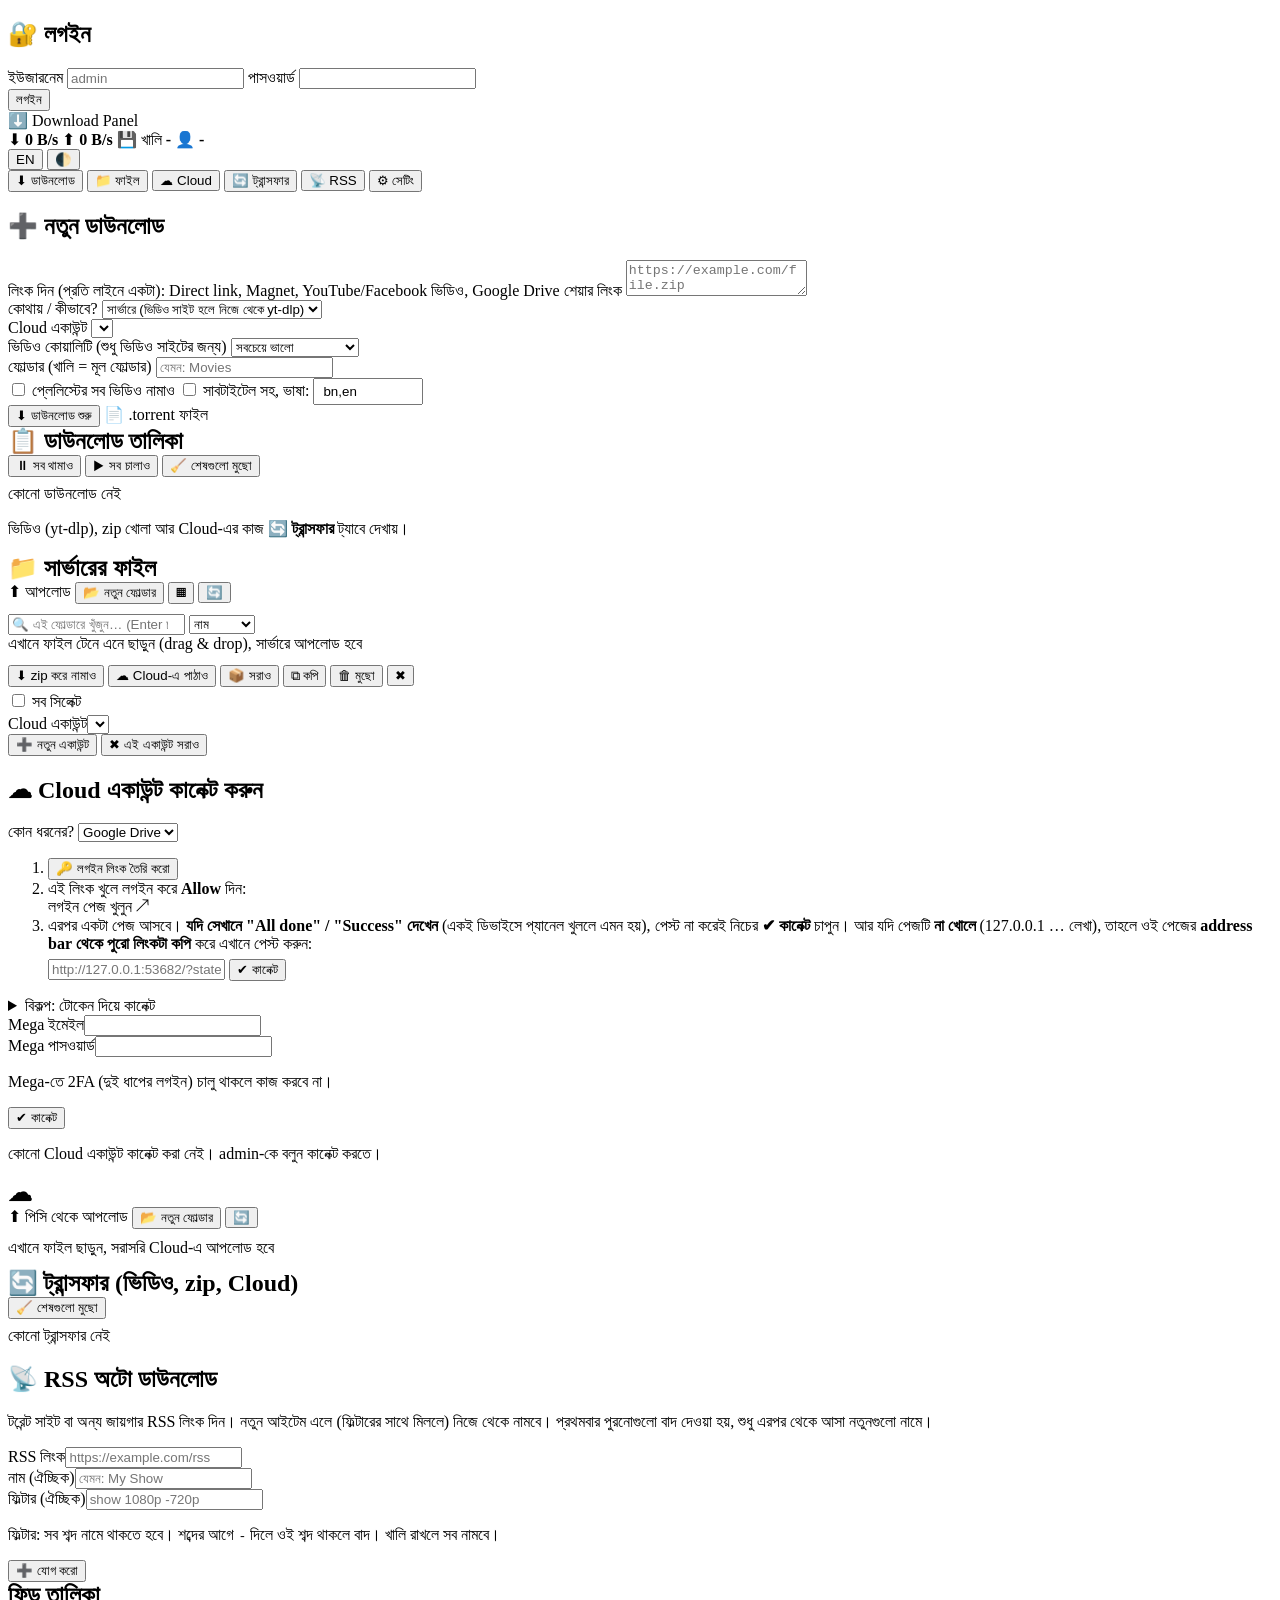
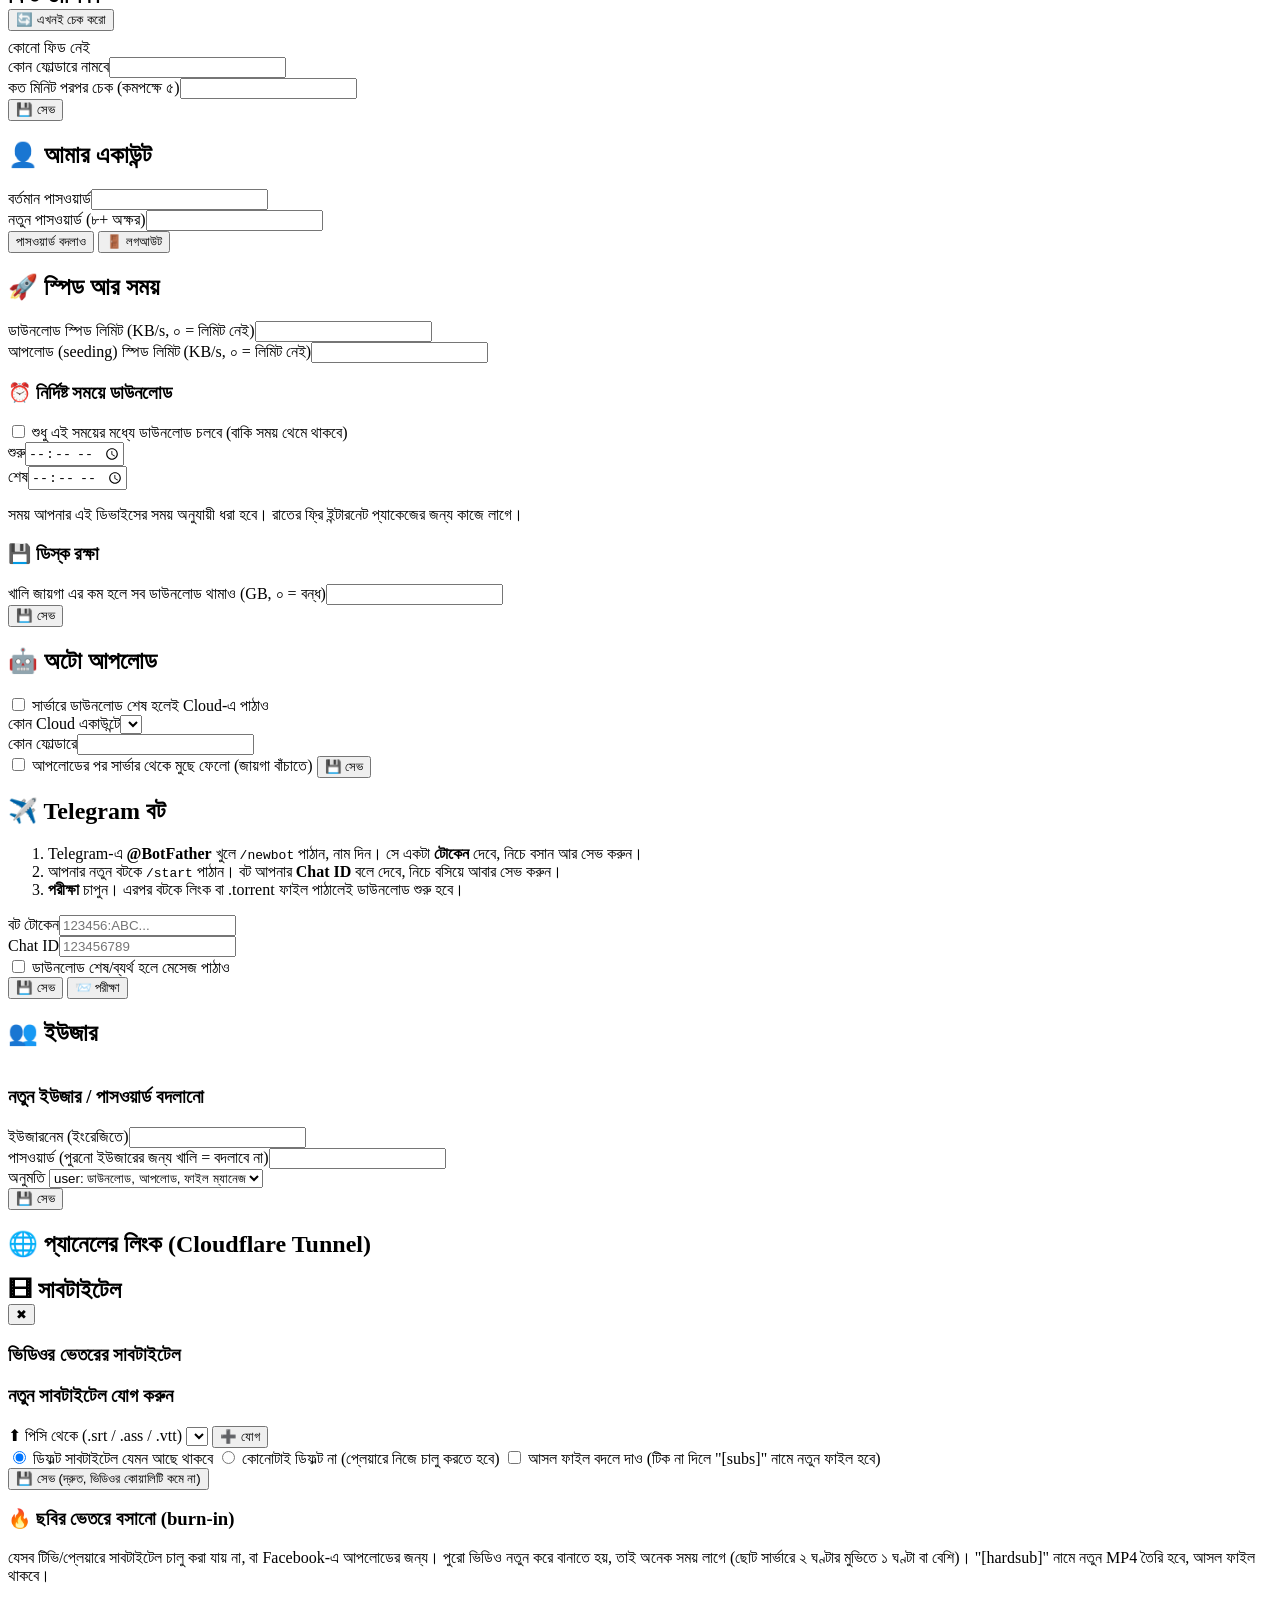
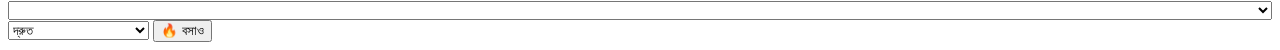
==== commit 11b81727: "Fix cloud connect when the OAuth redirect reaches rclone directly When the panel is opened on the sa" ====
--- a/panel/index.html
+++ b/panel/index.html
@@ -171,8 +171,7 @@
         <li><button class="btn primary" id="cStart" data-i18n="🔑 Make a login link">🔑 লগইন লিংক তৈরি করো</button></li>
         <li class="hidden" id="cStep2">এই লিংক খুলে লগইন করে <b>Allow</b> দিন:<br>
           <a id="cLink" target="_blank" rel="noopener">লগইন পেজ খুলুন ↗</a></li>
-        <li class="hidden" id="cStep3">এরপর একটা পেজ আসবে যেটা <b>খুলবে না</b> (127.0.0.1 ... লেখা)। এটাই স্বাভাবিক।
-          ওই পেজের <b>address bar থেকে পুরো লিংকটা কপি</b> করে এখানে পেস্ট করুন:
+        <li class="hidden" id="cStep3"><span data-i18n="A page then opens. <b>If it says &quot;All done&quot; / &quot;Success&quot;</b> (this happens when the panel is open on the same device), just press <b>✔ Connect</b> below — no need to paste. If instead the page <b>does not open</b> (127.0.0.1 … shown), copy the whole link from that page's <b>address bar</b> and paste it here:">এরপর একটা পেজ আসবে। <b>যদি সেখানে "All done" / "Success" দেখেন</b> (একই ডিভাইসে প্যানেল খুললে এমন হয়), পেস্ট না করেই নিচের <b>✔ কানেক্ট</b> চাপুন। আর যদি পেজটি <b>না খোলে</b> (127.0.0.1 … লেখা), তাহলে ওই পেজের <b>address bar থেকে পুরো লিংকটা কপি</b> করে এখানে পেস্ট করুন:</span>
           <div class="row" style="margin-top:6px">
             <input type="url" id="cRedirect" class="grow" placeholder="http://127.0.0.1:53682/?state=...&code=...">
             <button class="btn primary" id="cFinish">✔ কানেক্ট</button>
